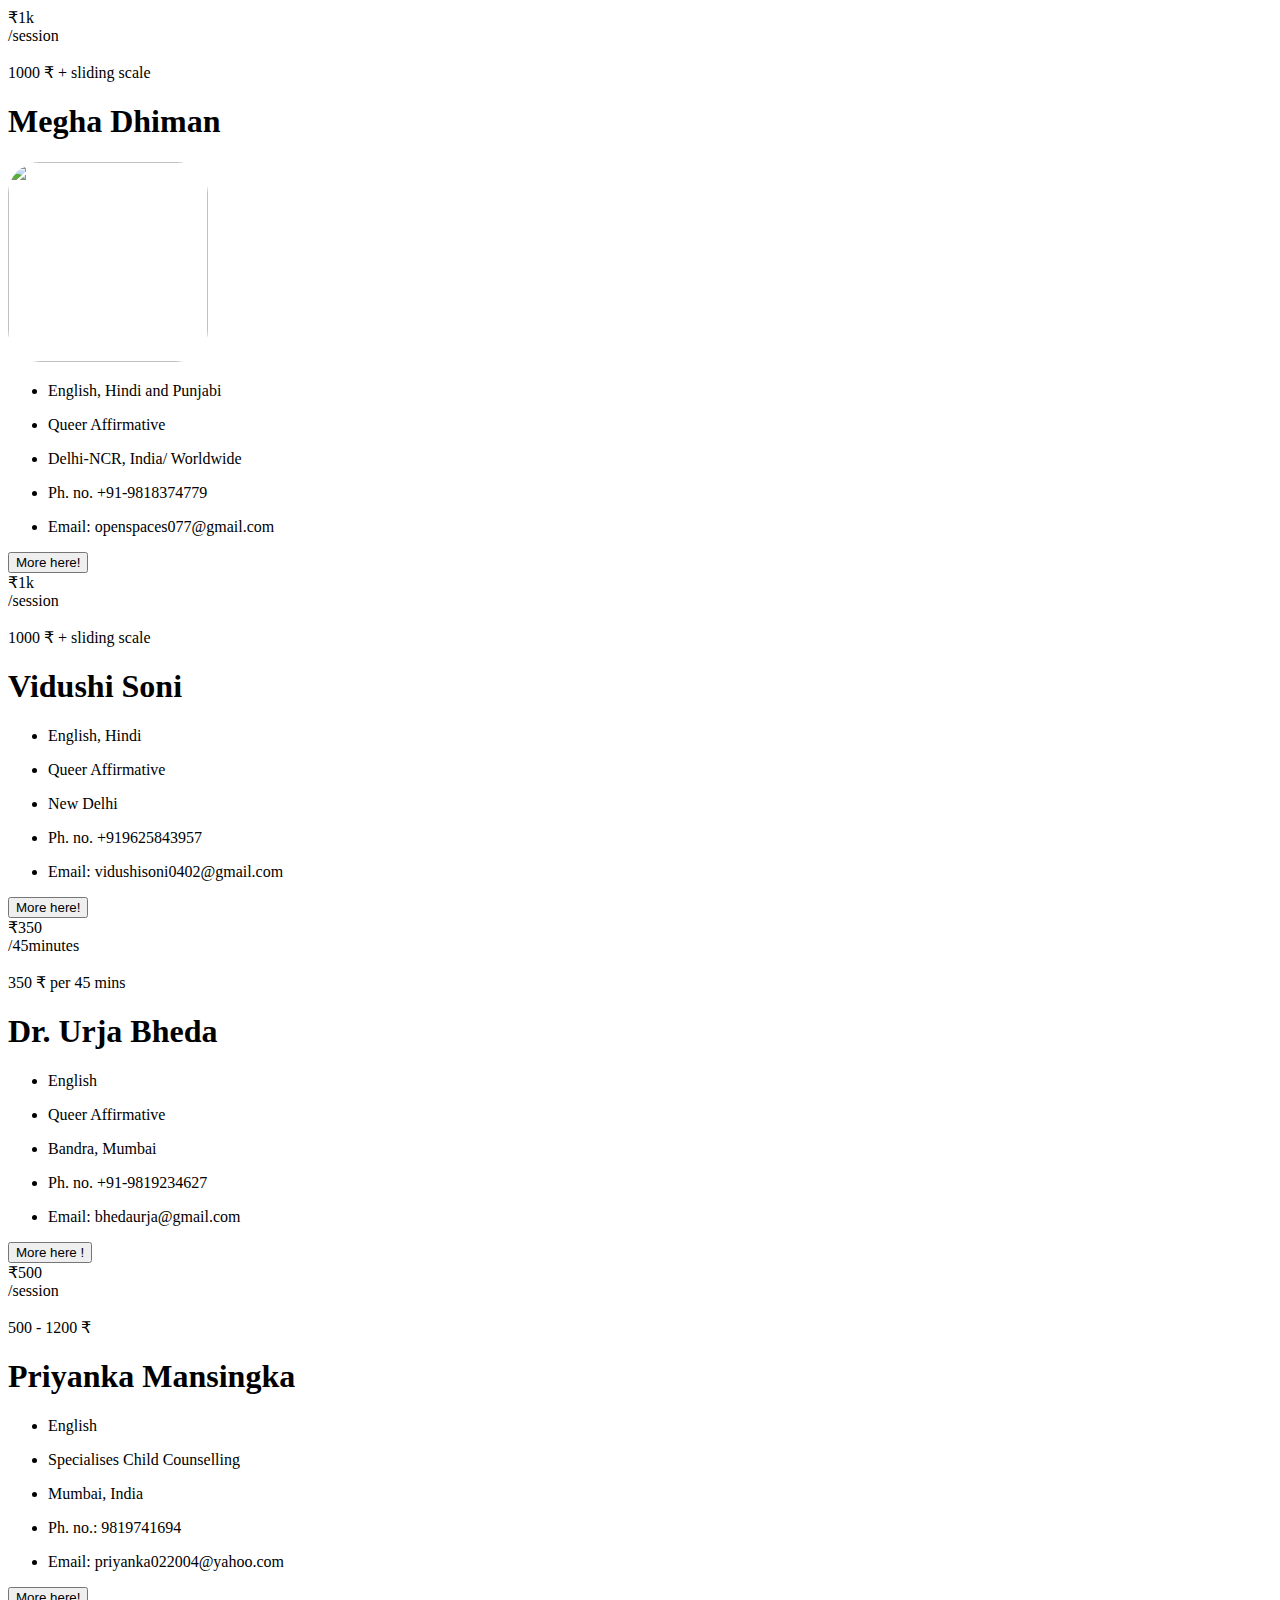
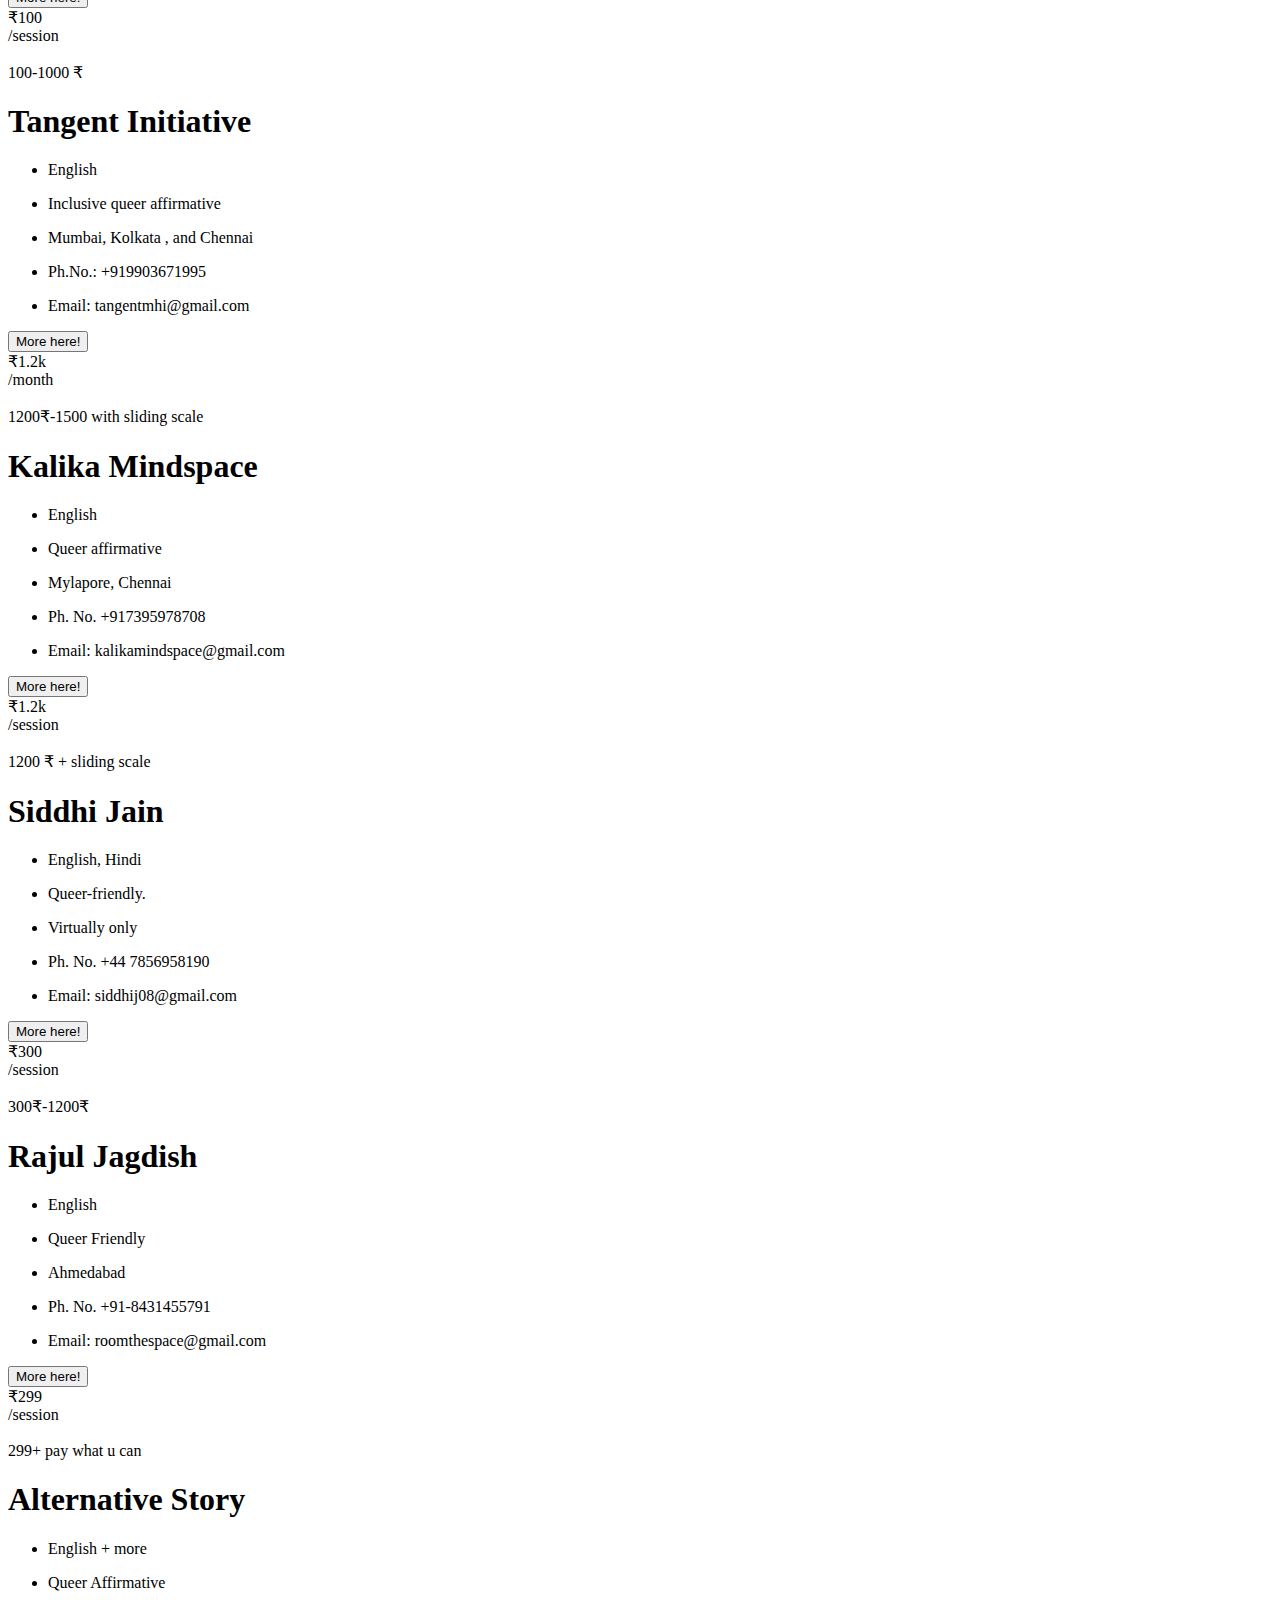
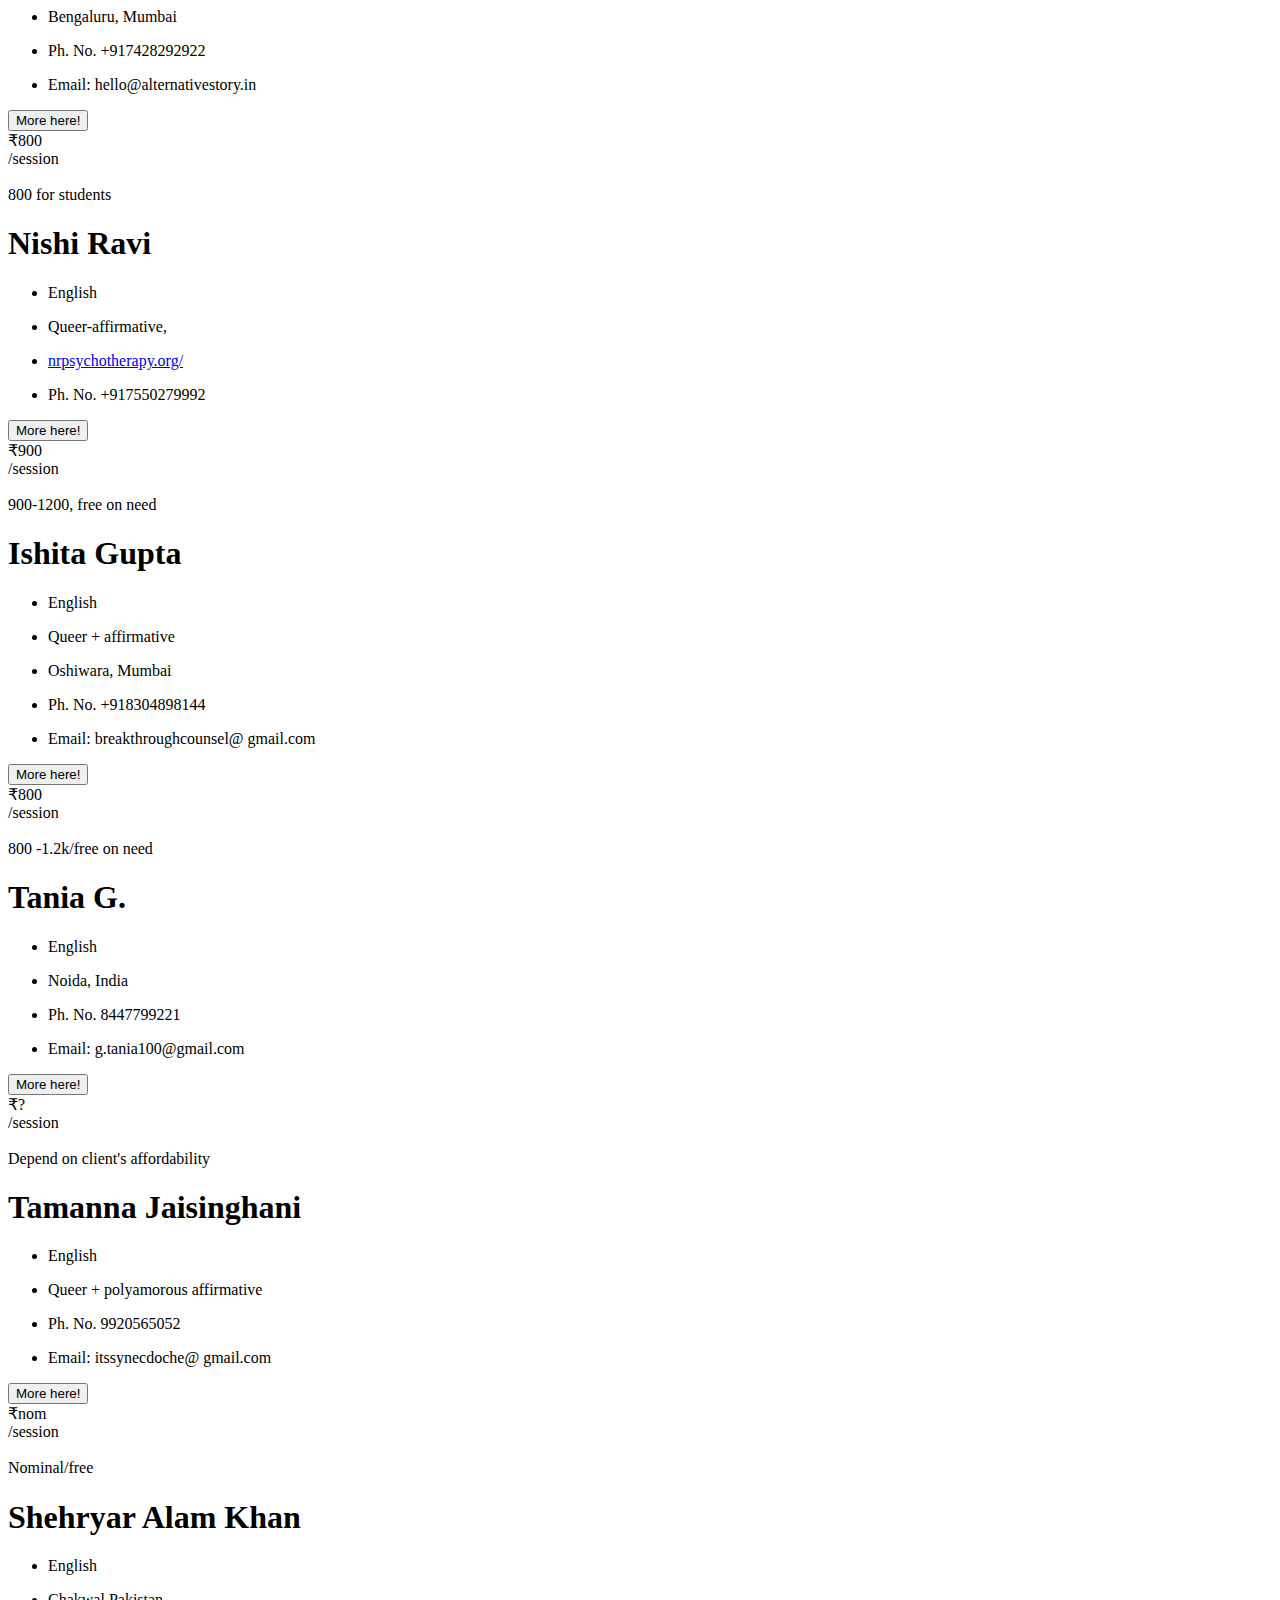
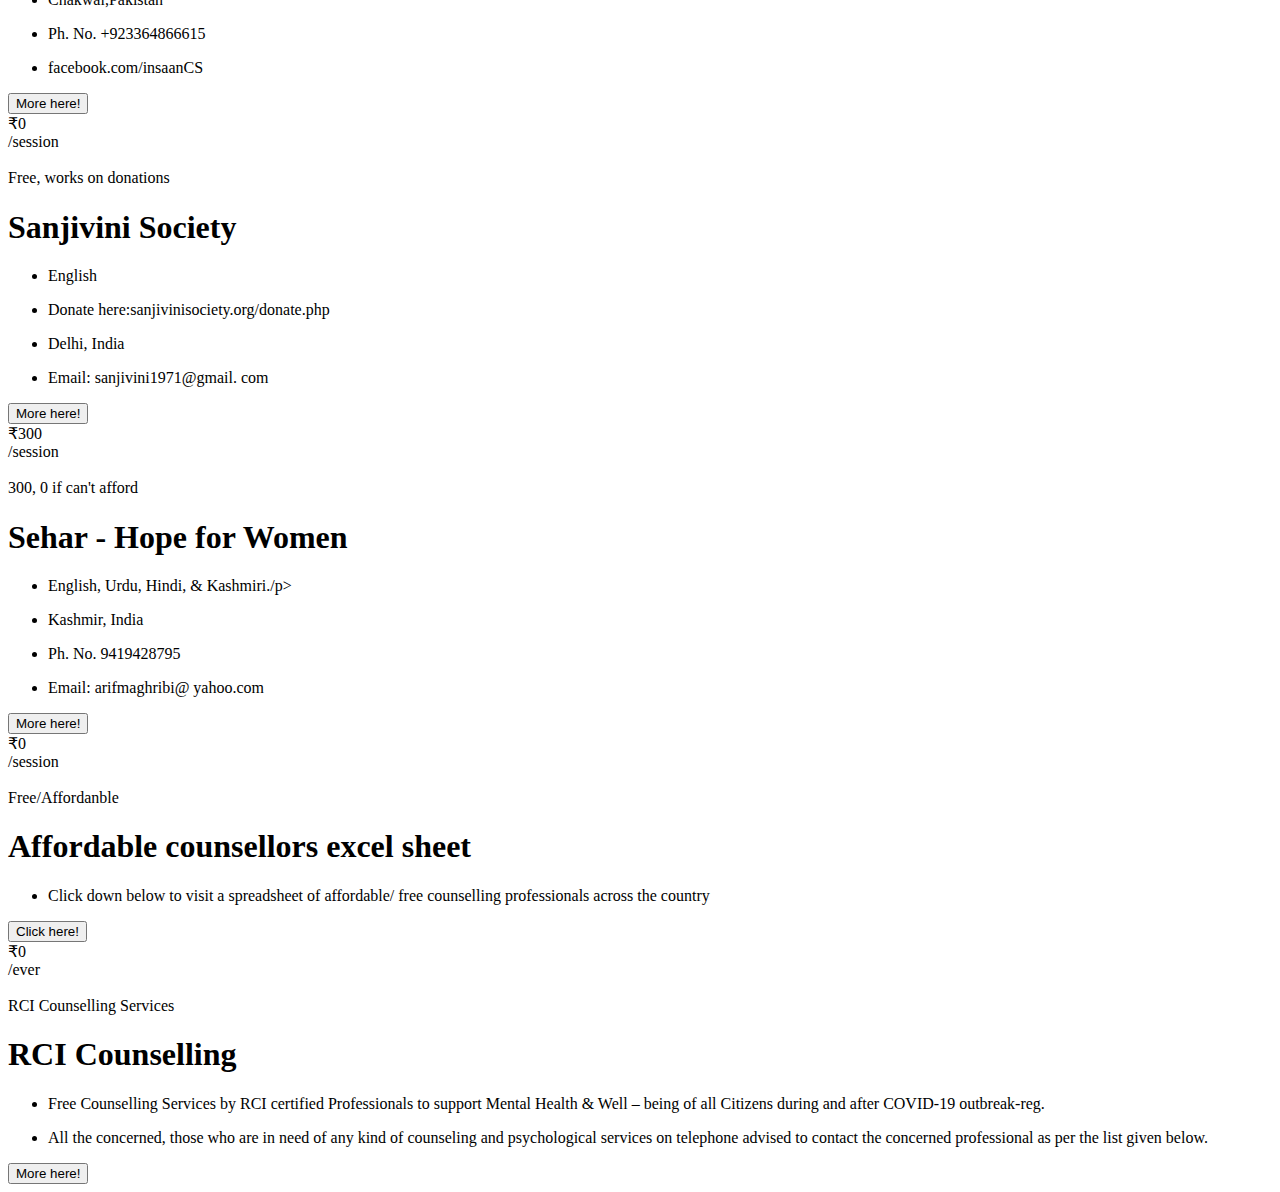
==== index.html @ 676127df "Update index.html" ====
<!DOCTYPE html>
    <html lang="en">
    <head>
        <meta charset="UTF-8">
        <meta name="viewport" content="width=device-width, initial-scale=1.0">
        <link rel="shortcut icon" href="assets/theraprize.png" type="image/png">
        <!--==================== UNICONS ====================-->
        <link rel="stylesheet" href="https://unicons.iconscout.com/release/v3.0.6/css/line.css">
        <!--==================== CSS ====================-->
        <link rel="stylesheet" href="assets/css/styles.css">
        
       
        
<!--         <link rel="stylesheet" href="assets/css/style2.css"> -->
        
        <title>Theraprize | Therapists </title>
    </head>
    <body>
        
        <section class="card container grid">
            <div class="card__container grid">
                <!--==================== CARD 1 ====================-->
  
                <article class="card__content grid">
                    <div class="card__pricing">
                        <div class="card__pricing-number">
                            <span class="card__pricing-symbol">₹</span>1k
                        </div>
                        <span class="card__pricing-month">/session</span>
                    </div>
    
                    <header class="card__header">
                        <div class="card__header-circle grid">
                            <img src="assets/img/free-coin.png" alt="" class="card__header-img">
                        </div>
                        
                        <span class="card__header-subtitle">1000 ₹ + sliding scale</span>
                        <h1 class="card__header-title">Megha Dhiman</h1>
                    </header>
                    
                    <img src="https://i.ibb.co/TcR4H5m/sleepingpotion.jpg" style="width:200px;height:200px; border-radius:2rem; ">
                    
                    <ul class="card__list grid">
                        <li class="card__list-item">
                            <i class="uil uil-check card__list-icon"></i>
                            <p class="card__list-description">English, Hindi and Punjabi</p>
                        </li>
                        <li class="card__list-item">
                            <i class="uil uil-check card__list-icon"></i>
                            <p class="card__list-description">Queer Affirmative</p>
                        </li>
                        <li class="card__list-item">
                            <i class="uil uil-check card__list-icon"></i>
                            <p class="card__list-description">Delhi-NCR, India/ Worldwide</p>
                        </li>
                        <li class="card__list-item">
                            <i class="uil uil-check card__list-icon"></i>
                            <p class="card__list-description">Ph. no. +91-9818374779</p>
                        </li>
                        <li class="card__list-item">
                            <i class="uil uil-check card__list-icon"></i>
                            <p class="card__list-description">Email: openspaces077@gmail.com</p>
                        </li>
                    </ul>
    
                    <button class="card__button">More here!</button>
                </article>
    
                <!--==================== CARD 2 ====================-->
                <article class="card__content grid">
                    <div class="card__pricing">
                        <div class="card__pricing-number">
                            <span class="card__pricing-symbol">₹</span>1k
                        </div>
                        <span class="card__pricing-month">/session</span>
                    </div>
    
                    <header class="card__header">
                        <div class="card__header-circle grid">
                            <img src="assets/img/pro-coin.png" alt="" class="card__header-img">
                        </div>
    
                        <span class="card__header-subtitle">1000 ₹ + sliding scale</span>
                        <h1 class="card__header-title">Vidushi Soni</h1>
                    </header>
                    
                    <ul class="card__list grid">
                        <li class="card__list-item">
                            <i class="uil uil-check card__list-icon"></i>
                            <p class="card__list-description">English, Hindi</p>
                        </li>
                        <li class="card__list-item">
                            <i class="uil uil-check card__list-icon"></i>
                            <p class="card__list-description">Queer Affirmative</p>
                        </li>
                        <li class="card__list-item">
                            <i class="uil uil-check card__list-icon"></i>
                            <p class="card__list-description">New Delhi</p>
                        </li>
                        <li class="card__list-item">
                            <i class="uil uil-check card__list-icon"></i>
                            <p class="card__list-description">Ph. no. +919625843957</p>
                        </li>
                        <li class="card__list-item">
                            <i class="uil uil-check card__list-icon"></i>
                            <p class="card__list-description">Email: vidushisoni0402@gmail.com</p>
                        </li>
                    </ul>
    
                    <button class="card__button">More here!</button>
                </article>
    
                <!--==================== CARD 3 ====================-->
                <article class="card__content grid">
                    <div class="card__pricing">
                        <div class="card__pricing-number">
                            <span class="card__pricing-symbol">₹</span>350
                        </div>
                        <span class="card__pricing-month">/45minutes</span>
                    </div>
    
                    <header class="card__header">
                        <div class="card__header-circle grid">
                            <img src="assets/img/enterprise-coin.png" alt="" class="card__header-img">
                        </div>
    
                        <span class="card__header-subtitle">350 ₹ per 45 mins</span>
                        <h1 class="card__header-title">Dr. Urja Bheda</h1>
                    </header>
                    
                    <ul class="card__list grid">
                        <li class="card__list-item">
                            <i class="uil uil-check card__list-icon"></i>
                            <p class="card__list-description">English</p>
                        </li>
                        <li class="card__list-item">
                            <i class="uil uil-check card__list-icon"></i>
                            <p class="card__list-description">Queer Affirmative</p>
                        </li> 
                        <li class="card__list-item">
                            <i class="uil uil-check card__list-icon"></i>
                            <p class="card__list-description">Bandra, Mumbai</p>
                        </li>
                        <li class="card__list-item">
                            <i class="uil uil-check card__list-icon"></i>
                            <p class="card__list-description">Ph. no. +91-9819234627</p>
                        </li>
                        <li class="card__list-item">
                            <i class="uil uil-check card__list-icon"></i>
                            <p class="card__list-description">Email: bhedaurja@gmail.com</p>
                        </li>
                    </ul>
                         <button class="card__button">More here !</button>
                </article>
<!--   =============================== card 4  ====================================-->
                  <article class="card__content grid">
                    <div class="card__pricing">
                        <div class="card__pricing-number">
                            <span class="card__pricing-symbol">₹</span>500
                        </div>
                        <span class="card__pricing-month">/session</span>
                    </div>
    
                    <header class="card__header">
                        <div class="card__header-circle grid">
                            <img src="assets/img/free-coin.png" alt="" class="card__header-img">
                        </div>
                        
                        <span class="card__header-subtitle">500 - 1200 ₹</span>
                        <h1 class="card__header-title">Priyanka Mansingka</h1>
                    </header>
                    
                    <ul class="card__list grid">
                        <li class="card__list-item">
                            <i class="uil uil-check card__list-icon"></i>
                            <p class="card__list-description">English</p>
                        </li>
                        <li class="card__list-item">
                            <i class="uil uil-check card__list-icon"></i>
                            <p class="card__list-description">Specialises Child Counselling</p>
                        </li>
                        <li class="card__list-item">
                            <i class="uil uil-check card__list-icon"></i>
                            <p class="card__list-description">Mumbai, India</p>
                        </li>
                        <li class="card__list-item">
                            <i class="uil uil-check card__list-icon"></i>
                            <p class="card__list-description">Ph. no.: 9819741694</p>
                        </li>
                         <li class="card__list-item">
                            <i class="uil uil-check card__list-icon"></i>
                            <p class="card__list-description">Email: priyanka022004@yahoo.com</p>
                        </li>
                    </ul>
         <button class="card__button">More here!</button>
                </article>
                      <!--   =============================== card 4  ====================================-->
                  <article class="card__content grid">
                    <div class="card__pricing">
                        <div class="card__pricing-number">
                            <span class="card__pricing-symbol">₹</span>100
                        </div>
                        <span class="card__pricing-month">/session</span>
                    </div>
    
                    <header class="card__header">
                        <div class="card__header-circle grid">
                            <img src="assets/img/free-coin.png" alt="" class="card__header-img">
                        </div>
                        
                        <span class="card__header-subtitle">100-1000 ₹</span>
                        <h1 class="card__header-title">Tangent Initiative</h1>
                    </header>
                    
                    <ul class="card__list grid">
                        <li class="card__list-item">
                            <i class="uil uil-check card__list-icon"></i>
                            <p class="card__list-description">English</p>
                        </li>
                        <li class="card__list-item">
                            <i class="uil uil-check card__list-icon"></i>
                            <p class="card__list-description">Inclusive queer affirmative</p>
                        </li>
                        <li class="card__list-item">
                            <i class="uil uil-check card__list-icon"></i>
                            <p class="card__list-description">Mumbai, Kolkata , and Chennai </p>
                        </li>
                        <li class="card__list-item">
                            <i class="uil uil-check card__list-icon"></i>
                            <p class="card__list-description">Ph.No.: +919903671995</p>
                        </li>
                        <li class="card__list-item">
                            <i class="uil uil-check card__list-icon"></i>
                            <p class="card__list-description">Email: tangentmhi@gmail.com </p>
                        </li>
                    </ul>
                           <button class="card__button">More here!</button>
                </article>
                      <!--   =============================== card 4  ====================================-->
                  <article class="card__content grid">
                    <div class="card__pricing">
                        <div class="card__pricing-number">
                            <span class="card__pricing-symbol">₹</span>1.2k
                        </div>
                        <span class="card__pricing-month">/month</span>
                    </div>
    
                    <header class="card__header">
                        <div class="card__header-circle grid">
                            <img src="assets/img/free-coin.png" alt="" class="card__header-img">
                        </div>
                        
                        <span class="card__header-subtitle">1200₹-1500 with sliding scale</span>
                        <h1 class="card__header-title">Kalika Mindspace</h1>
                    </header>
                    
                    <ul class="card__list grid">
                        <li class="card__list-item">
                            <i class="uil uil-check card__list-icon"></i>
                            <p class="card__list-description">English</p>
                        </li>
                        <li class="card__list-item">
                            <i class="uil uil-check card__list-icon"></i>
                            <p class="card__list-description">Queer affirmative </p>
                        </li>
                        <li class="card__list-item">
                            <i class="uil uil-check card__list-icon"></i>
                            <p class="card__list-description">Mylapore, Chennai</p>
                        </li>
                        <li class="card__list-item">
                            <i class="uil uil-check card__list-icon"></i>
                            <p class="card__list-description">Ph. No. +917395978708 </p>
                        </li>
                        <li class="card__list-item">
                            <i class="uil uil-check card__list-icon"></i>
                            <p class="card__list-description">Email: kalikamindspace@gmail.com</p>
                        </li>
                    </ul>
                    <button class="card__button">More here!</button>
                </article>
                <!--   =============================== card 4  ====================================-->
                  <article class="card__content grid">
                    <div class="card__pricing">
                        <div class="card__pricing-number">
                            <span class="card__pricing-symbol">₹</span>1.2k
                        </div>
                        <span class="card__pricing-month">/session</span>
                    </div>
    
                    <header class="card__header">
                        <div class="card__header-circle grid">
                            <img src="assets/img/free-coin.png" alt="" class="card__header-img">
                        </div>
                        
                        <span class="card__header-subtitle">1200 ₹ + sliding scale</span>
                        <h1 class="card__header-title">Siddhi Jain</h1>
                    </header>
                    
                    <ul class="card__list grid">
                        <li class="card__list-item">
                            <i class="uil uil-check card__list-icon"></i>
                            <p class="card__list-description">English, Hindi</p>
                        </li>
                        <li class="card__list-item">
                            <i class="uil uil-check card__list-icon"></i>
                            <p class="card__list-description">Queer-friendly.</p>
                        </li>
                        <li class="card__list-item">
                            <i class="uil uil-check card__list-icon"></i>
                            <p class="card__list-description">Virtually only</p>
                        </li>
                        <li class="card__list-item">
                            <i class="uil uil-check card__list-icon"></i>
                            <p class="card__list-description">Ph. No. +44 7856958190  </p>
                        </li>
                        <li class="card__list-item">
                            <i class="uil uil-check card__list-icon"></i>
                            <p class="card__list-description">Email: siddhij08@gmail.com</p>
                        </li>
                    </ul>
                    <button class="card__button">More here!</button>
                </article>
                <!--   =============================== card 4  ====================================-->
                  <article class="card__content grid">
                    <div class="card__pricing">
                        <div class="card__pricing-number">
                            <span class="card__pricing-symbol">₹</span>300
                        </div>
                        <span class="card__pricing-month">/session</span>
                    </div>
    
                    <header class="card__header">
                        <div class="card__header-circle grid">
                            <img src="assets/img/free-coin.png" alt="" class="card__header-img">
                        </div>
                        
                        <span class="card__header-subtitle">300₹-1200₹</span>
                        <h1 class="card__header-title">Rajul Jagdish</h1>
                    </header>
                    
                    <ul class="card__list grid">
                        <li class="card__list-item">
                            <i class="uil uil-check card__list-icon"></i>
                            <p class="card__list-description">English</p>
                        </li>
                        <li class="card__list-item">
                            <i class="uil uil-check card__list-icon"></i>
                            <p class="card__list-description">Queer Friendly</p>
                        </li>
                        <li class="card__list-item">
                            <i class="uil uil-check card__list-icon"></i>
                            <p class="card__list-description"> Ahmedabad</p>
                        </li>
                        <li class="card__list-item">
                            <i class="uil uil-check card__list-icon"></i>
                            <p class="card__list-description">Ph. No. +91-8431455791</p>
                        </li>
                        <li class="card__list-item">
                            <i class="uil uil-check card__list-icon"></i>
                            <p class="card__list-description">Email: roomthespace@gmail.com </p>
                        </li>
                    </ul>
                    <button class="card__button">More here!</button>
                </article>
                <!--   =============================== card 4  ====================================-->
                  <article class="card__content grid">
                    <div class="card__pricing">
                        <div class="card__pricing-number">
                            <span class="card__pricing-symbol">₹</span>299
                        </div>
                        <span class="card__pricing-month">/session</span>
                    </div>
    
                    <header class="card__header">
                        <div class="card__header-circle grid">
                            <img src="assets/img/free-coin.png" alt="" class="card__header-img">
                        </div>
                        
                        <span class="card__header-subtitle">299+ pay what u can</span>
                        <h1 class="card__header-title">Alternative Story</h1>
                    </header>
                    
                    <ul class="card__list grid">
                        <li class="card__list-item">
                            <i class="uil uil-check card__list-icon"></i>
                            <p class="card__list-description">English + more</p>
                        </li>
                        <li class="card__list-item">
                            <i class="uil uil-check card__list-icon"></i>
                            <p class="card__list-description">Queer Affirmative</p>
                        </li>
                         <li class="card__list-item">
                            <i class="uil uil-check card__list-icon"></i>
                            <p class="card__list-description">Bengaluru, Mumbai</p>
                        </li>
                        <li class="card__list-item">
                            <i class="uil uil-check card__list-icon"></i>
                            <p class="card__list-description">Ph. No. +917428292922</p>
                        </li>
                        <li class="card__list-item">
                            <i class="uil uil-check card__list-icon"></i>
                            <p class="card__list-description">Email: hello@alternativestory.in</p>
                        </li>
                    </ul>
                    <button class="card__button">More here!</button>
                </article>
                <!--   =============================== card 4  ====================================-->
                  <article class="card__content grid">
                    <div class="card__pricing">
                        <div class="card__pricing-number">
                            <span class="card__pricing-symbol">₹</span>800
                        </div>
                        <span class="card__pricing-month">/session</span>
                    </div>
    
                    <header class="card__header">
                        <div class="card__header-circle grid">
                            <img src="assets/img/free-coin.png" alt="" class="card__header-img">
                        </div>
                        
                        <span class="card__header-subtitle">800 for students</span>
                        <h1 class="card__header-title">Nishi Ravi</h1>
                    </header>
                    
                    <ul class="card__list grid">
                        <li class="card__list-item">
                            <i class="uil uil-check card__list-icon"></i>
                            <p class="card__list-description">English</p>
                        </li>
                          <li class="card__list-item">
                            <i class="uil uil-check card__list-icon"></i>
                            <p class="card__list-description">Queer-affirmative, </p>
                        </li>
                        <li class="card__list-item">
                            <i class="uil uil-check card__list-icon"></i>
                            <p class="card__list-description"><a href="https://www.nrpsychotherapy.org/">nrpsychotherapy.org/</a></p>
                        </li>
                        <li class="card__list-item">
                            <i class="uil uil-check card__list-icon"></i>
                            <p class="card__list-description">Ph. No. +917550279992</p>
                        </li>
                    </ul>
                    <button class="card__button">More here!</button>
                </article>
                <!--   =============================== card 11  ====================================-->
                  <article class="card__content grid">
                    <div class="card__pricing">
                        <div class="card__pricing-number">
                            <span class="card__pricing-symbol">₹</span>900
                        </div>
                        <span class="card__pricing-month">/session</span>
                    </div>
    
                    <header class="card__header">
                        <div class="card__header-circle grid">
                            <img src="assets/img/free-coin.png" alt="" class="card__header-img">
                        </div>
                        
                        <span class="card__header-subtitle">900-1200, free on need</span>
                        <h1 class="card__header-title">Ishita Gupta</h1>
                    </header>
                    
                    <ul class="card__list grid">
                        <li class="card__list-item">
                            <i class="uil uil-check card__list-icon"></i>
                            <p class="card__list-description">English</p>
                        </li>
                        <li class="card__list-item">
                            <i class="uil uil-check card__list-icon"></i>
                            <p class="card__list-description">Queer + affirmative</p>
                        </li>
                        <li class="card__list-item">
                            <i class="uil uil-check card__list-icon"></i>
                            <p class="card__list-description">Oshiwara, Mumbai</p>
                        </li>
                         <li class="card__list-item">
                            <i class="uil uil-check card__list-icon"></i>
                            <p class="card__list-description">Ph. No. +918304898144</p>
                        </li>
                        <li class="card__list-item">
                            <i class="uil uil-check card__list-icon"></i>
                            <p class="card__list-description">Email: breakthroughcounsel@ gmail.com</p>
                        </li>
                    </ul>
                    <button class="card__button">More here!</button>
                </article>
                <!--   =============================== card 12  ====================================-->
                  <article class="card__content grid">
                    <div class="card__pricing">
                        <div class="card__pricing-number">
                            <span class="card__pricing-symbol">₹</span>800
                        </div>
                        <span class="card__pricing-month">/session</span>
                    </div>
    
                    <header class="card__header">
                        <div class="card__header-circle grid">
                            <img src="assets/img/free-coin.png" alt="" class="card__header-img">
                        </div>
                        
                        <span class="card__header-subtitle">800 -1.2k/free on need</span>
                        <h1 class="card__header-title">Tania G.</h1>
                    </header>
                    
                    <ul class="card__list grid">
                        <li class="card__list-item">
                            <i class="uil uil-check card__list-icon"></i>
                            <p class="card__list-description">English</p>
                        </li>
                        <li class="card__list-item">
                            <i class="uil uil-check card__list-icon"></i>
                            <p class="card__list-description">Noida, India</p>
                        </li>
                        <li class="card__list-item">
                            <i class="uil uil-check card__list-icon"></i>
                            <p class="card__list-description">Ph. No. 8447799221</p>
                        </li>
                        <li class="card__list-item">
                            <i class="uil uil-check card__list-icon"></i>
                            <p class="card__list-description">Email: g.tania100@gmail.com</p>
                        </li>
                    </ul>
                    <button class="card__button">More here!</button>
                </article>
                <!--   =============================== card 13  ====================================-->
                  <article class="card__content grid">
                    <div class="card__pricing">
                        <div class="card__pricing-number">
                            <span class="card__pricing-symbol">₹</span>?
                        </div>
                        <span class="card__pricing-month">/session</span>
                    </div>
    
                    <header class="card__header">
                        <div class="card__header-circle grid">
                            <img src="assets/img/free-coin.png" alt="" class="card__header-img">
                        </div>
                        
                        <span class="card__header-subtitle">Depend on client's affordability</span>
                        <h1 class="card__header-title">Tamanna Jaisinghani</h1>
                    </header>
                    
                    <ul class="card__list grid">
                        <li class="card__list-item">
                            <i class="uil uil-check card__list-icon"></i>
                            <p class="card__list-description">English</p>
                        </li>
                        <li class="card__list-item">
                            <i class="uil uil-check card__list-icon"></i>
                            <p class="card__list-description">Queer + polyamorous affirmative</p>
                        </li>
                        <li class="card__list-item">
                            <i class="uil uil-check card__list-icon"></i>
                            <p class="card__list-description">Ph. No. 9920565052</p>
                        </li>
                        <li class="card__list-item">
                            <i class="uil uil-check card__list-icon"></i>
                            <p class="card__list-description">Email: itssynecdoche@ gmail.com</p>
                        </li>
                    </ul>
                    <button class="card__button">More here!</button>
                </article>
                <!--   =============================== card 14  ====================================-->
                  <article class="card__content grid">
                    <div class="card__pricing">
                        <div class="card__pricing-number">
                            <span class="card__pricing-symbol">₹</span>nom
                        </div>
                        <span class="card__pricing-month">/session</span>
                    </div>
    
                    <header class="card__header">
                        <div class="card__header-circle grid">
                            <img src="assets/img/free-coin.png" alt="" class="card__header-img">
                        </div>
                        
                        <span class="card__header-subtitle">Nominal/free</span>
                        <h1 class="card__header-title">Shehryar Alam Khan</h1>
                    </header>
                    
                    <ul class="card__list grid">
                        <li class="card__list-item">
                            <i class="uil uil-check card__list-icon"></i>
                            <p class="card__list-description">English</p>
                        </li>
                        <li class="card__list-item">
                            <i class="uil uil-check card__list-icon"></i>
                            <p class="card__list-description">Chakwal,Pakistan</p>
                        </li>
                        <li class="card__list-item">
                            <i class="uil uil-check card__list-icon"></i>
                            <p class="card__list-description">Ph. No. +923364866615</p>
                        </li>
                        <li class="card__list-item">
                            <i class="uil uil-check card__list-icon"></i>
                            <p class="card__list-description">facebook.com/insaanCS</p>
                        </li>
                    </ul>
                    <button class="card__button">More here!</button>
                </article>
                <!--   =============================== card 15  ====================================-->
                  <article class="card__content grid">
                    <div class="card__pricing">
                        <div class="card__pricing-number">
                            <span class="card__pricing-symbol">₹</span>0
                        </div>
                        <span class="card__pricing-month">/session</span>
                    </div>
    
                    <header class="card__header">
                        <div class="card__header-circle grid">
                            <img src="assets/img/free-coin.png" alt="" class="card__header-img">
                        </div>
                        
                        <span class="card__header-subtitle">Free, works on donations</span>
                        <h1 class="card__header-title">Sanjivini Society</h1>
                    </header>
                    
                    <ul class="card__list grid">
                        <li class="card__list-item">
                            <i class="uil uil-check card__list-icon"></i>
                            <p class="card__list-description">English</p>
                        </li>
                        <li class="card__list-item">
                            <i class="uil uil-check card__list-icon"></i>
                            <p class="card__list-description">Donate here:sanjivinisociety.org/donate.php</p>
                        </li>
                        <li class="card__list-item">
                            <i class="uil uil-check card__list-icon"></i>
                            <p class="card__list-description">Delhi, India</p>
                        </li>
                        <li class="card__list-item">
                            <i class="uil uil-check card__list-icon"></i>
                            <p class="card__list-description">Email: sanjivini1971@gmail. com</p>
                        </li>
                    </ul>
                    <button class="card__button">More here!</button>
                </article>
                <!--   =============================== card 16  ====================================-->
                  <article class="card__content grid">
                    <div class="card__pricing">
                        <div class="card__pricing-number">
                            <span class="card__pricing-symbol">₹</span>300
                        </div>
                        <span class="card__pricing-month">/session</span>
                    </div>
    
                    <header class="card__header">
                        <div class="card__header-circle grid">
                            <img src="assets/img/free-coin.png" alt="" class="card__header-img">
                        </div>
                        
                        <span class="card__header-subtitle">300, 0 if can't afford</span>
                        <h1 class="card__header-title">Sehar - Hope for Women</h1>
                    </header>
                    
                    <ul class="card__list grid">
                        <li class="card__list-item">
                            <i class="uil uil-check card__list-icon"></i>
                            <p class="card__list-description">English, Urdu, Hindi, & Kashmiri./p>
                        </li>
                        <li class="card__list-item">
                            <i class="uil uil-check card__list-icon"></i>
                            <p class="card__list-description">Kashmir, India</p>
                        </li>
                        <li class="card__list-item">
                            <i class="uil uil-check card__list-icon"></i>
                            <p class="card__list-description">Ph. No. 9419428795</p>
                        </li>
                        <li class="card__list-item">
                            <i class="uil uil-check card__list-icon"></i>
                            <p class="card__list-description">Email: arifmaghribi@ yahoo.com</p>
                        </li>
                    </ul>
                    <button class="card__button">More here!</button>
                </article>
                <!--   =============================== card 17  ====================================-->
                  <article class="card__content grid">
                    <div class="card__pricing">
                        <div class="card__pricing-number">
                            <span class="card__pricing-symbol">₹</span>0
                        </div>
                        <span class="card__pricing-month">/session</span>
                    </div>
    
                    <header class="card__header">
                        <div class="card__header-circle grid">
                            <img src="assets/img/free-coin.png" alt="" class="card__header-img">
                        </div>
                        
                        <span class="card__header-subtitle">Free/Affordanble</span>
                        <h1 class="card__header-title">Affordable counsellors excel sheet</h1>
                    </header>
                    
                   <ul class="card__list grid">
                        <li class="card__list-item">
                            <i class="uil uil-check card__list-icon"></i>
                            <p class="card__list-description">Click down below to visit a spreadsheet of affordable/ 
                                free counselling professionals across the country</p>
                        </li>
                      <!--    <li class="card__list-item">
                            <i class="uil uil-check card__list-icon"></i>
                            <p class="card__list-description">10 downloads por day</p>
                        </li>
                        <li class="card__list-item">
                            <i class="uil uil-check card__list-icon"></i>
                            <p class="card__list-description">Daily content updates</p>
                        </li>
                        <li class="card__list-item">
                            <i class="uil uil-check card__list-icon"></i>
                            <p class="card__list-description">Fully editable files</p>
                        </li> -->
                    </ul> 
                    <button class="card__button" onclick="window.location.href="https://docs.google.com/spreadsheets/d/1SVvJbbgKPBIspDfloPn0J5zu58RBO5Iq1vWQiaU6QQs/edit#gid=0">Click here!</button>
                </article>
                <!--   =============================== card 18  ====================================-->
<!--                   <article class="card__content grid">
                    <div class="card__pricing">
                        <div class="card__pricing-number">
                            <span class="card__pricing-symbol">₹</span>0
                        </div>
                        <span class="card__pricing-month">/session</span>
                    </div>
    
                    <header class="card__header">
                        <div class="card__header-circle grid">
                            <img src="assets/img/free-coin.png" alt="" class="card__header-img">
                        </div>
                        
                        <span class="card__header-subtitle">Free plan</span>
                        <h1 class="card__header-title">Basic</h1>
                    </header>
                    
                    <ul class="card__list grid">
                        <li class="card__list-item">
                            <i class="uil uil-check card__list-icon"></i>
                            <p class="card__list-description">3 user request</p>
                        </li>
                        <li class="card__list-item">
                            <i class="uil uil-check card__list-icon"></i>
                            <p class="card__list-description">10 downloads por day</p>
                        </li>
                        <li class="card__list-item">
                            <i class="uil uil-check card__list-icon"></i>
                            <p class="card__list-description">Daily content updates</p>
                        </li>
                        <li class="card__list-item">
                            <i class="uil uil-check card__list-icon"></i>
                            <p class="card__list-description">Fully editable files</p>
                        </li>
                    </ul>
                    <button class="card__button">More here!</button>
                </article> -->
                <!--   =============================== card 19  ====================================-->
<!--                   <article class="card__content grid">
                    <div class="card__pricing">
                        <div class="card__pricing-number">
                            <span class="card__pricing-symbol">₹</span>0
                        </div>
                        <span class="card__pricing-month">/session</span>
                    </div>
    
                    <header class="card__header">
                        <div class="card__header-circle grid">
                            <img src="assets/img/free-coin.png" alt="" class="card__header-img">
                        </div>
                        
                        <span class="card__header-subtitle">Free plan</span>
                        <h1 class="card__header-title">Basic</h1>
                    </header>
                    
                    <ul class="card__list grid">
                        <li class="card__list-item">
                            <i class="uil uil-check card__list-icon"></i>
                            <p class="card__list-description">3 user request</p>
                        </li>
                        <li class="card__list-item">
                            <i class="uil uil-check card__list-icon"></i>
                            <p class="card__list-description">10 downloads por day</p>
                        </li>
                        <li class="card__list-item">
                            <i class="uil uil-check card__list-icon"></i>
                            <p class="card__list-description">Daily content updates</p>
                        </li>
                        <li class="card__list-item">
                            <i class="uil uil-check card__list-icon"></i>
                            <p class="card__list-description">Fully editable files</p>
                        </li>
                    </ul>
                    <button class="card__button">More here!</button>
                </article> -->
                <!--   =============================== card 21  ====================================-->
<!--                   <article class="card__content grid">
                    <div class="card__pricing">
                        <div class="card__pricing-number">
                            <span class="card__pricing-symbol">₹</span>0
                        </div>
                        <span class="card__pricing-month">/session</span>
                    </div>
    
                    <header class="card__header">
                        <div class="card__header-circle grid">
                            <img src="assets/img/free-coin.png" alt="" class="card__header-img">
                        </div>
                        
                        <span class="card__header-subtitle">Free plan</span>
                        <h1 class="card__header-title">Basic</h1>
                    </header>
                    
                    <ul class="card__list grid">
                        <li class="card__list-item">
                            <i class="uil uil-check card__list-icon"></i>
                            <p class="card__list-description">3 user request</p>
                        </li>
                        <li class="card__list-item">
                            <i class="uil uil-check card__list-icon"></i>
                            <p class="card__list-description">10 downloads por day</p>
                        </li>
                        <li class="card__list-item">
                            <i class="uil uil-check card__list-icon"></i>
                            <p class="card__list-description">Daily content updates</p>
                        </li>
                        <li class="card__list-item">
                            <i class="uil uil-check card__list-icon"></i>
                            <p class="card__list-description">Fully editable files</p>
                        </li>
                    </ul>
                    <button class="card__button">More here!</button>
                </article> -->
                <!--   =============================== card 21  ====================================-->
                  <article class="card__content grid">
                    <div class="card__pricing">
                        <div class="card__pricing-number">
                            <span class="card__pricing-symbol">₹</span>0
                        </div>
                        <span class="card__pricing-month">/ever</span>
                    </div>
    
                    <header class="card__header">
                        <div class="card__header-circle grid">
                            <img src="assets/img/free-coin.png" alt="" class="card__header-img">
                        </div>
                        
                        <span class="card__header-subtitle">RCI Counselling Services</span>
                        <h1 class="card__header-title">RCI Counselling</h1>
                    </header>
                    
                    <ul class="card__list grid">
                        <li class="card__list-item">
                            <i class="uil uil-check card__list-icon"></i>
                            <p class="card__list-description">Free Counselling Services by RCI certified Professionals 
                                to support Mental Health & Well –
                               being of all Citizens during and after COVID-19 outbreak-reg. </p>
                        </li>
                        <li class="card__list-item">
                            <i class="uil uil-check card__list-icon"></i>
                            <p class="card__list-description">All the concerned, those who are in need of any kind of counseling and psychological
                               services on telephone advised to contact the concerned professional as per the list given
                               below. </p>
                        </li>
                       <!--  <li class="card__list-item">
                            <i class="uil uil-check card__list-icon"></i>
                            <p class="card__list-description">Daily content updates</p>
                        </li>
                        <li class="card__list-item">
                            <i class="uil uil-check card__list-icon"></i>
                            <p class="card__list-description">Fully editable files</p>
                        </li> -->
                    </ul> 
                    <button class="card__button" href="http://www.rehabcouncil.nic.in/writereaddata/PSYCounsellor-list.pdf">More here!</button>
                </article>
                
                
            </div>
        </section>
        
<!--          <footer class="footer">
  	 <div class="container">
  	 	<div class="row">
  	 		<div class="footer-col">
  	 			<h4>Theraprize</h4>
  	 			<ul>
  	 				<li><a href="about.html">members</a></li>
  	 				<li><a href="list.html">browse therapists</a></li>
  	 				<li><a href="#">volunteer</a></li>
  	 				<li><a href="#">be added on the list</a></li>
  	 			</ul>
  	 		</div>
  	 		<div class="footer-col">
  	 			<h4>get help</h4>
  	 			<ul>
  	 				<li><a href="index.html">Home</a></li>
  	 				<li><a href="resources.html">Resources</a></li>
  	 				<li><a href="https://anoushka.live/">Anoushka's website</a></li>
  	 				<li><a href="#">Email us</a></li>
 				<li><a href="#">payment options</a></li> 
  	 			</ul>
  	 		</div>
  	 		<div class="footer-col">
  	 			<h4>Other</h4>
  	 			<ul>
  	 				<li><a href="#">Vent box</a></li>
  	 				<li><a href="#">Suggestions</a></li>
  	 				<li><a href="#">Donate</a></li>
  	 				<li><a href="#">Terms</a></li>
  	 			</ul>
  	 		</div>
  	 		<div class="footer-col">
  	 			<h4>follow us</h4>
  	 			<div class="social-links">
  	 				<a href="#"><i class="fab fa-facebook-f"></i></a>
  	 				<a href="#"><i class="fab fa-twitter"></i></a>
  	 				<a href="#"><i class="fab fa-instagram"></i></a>
  	 				<a href="#"><i class="fab fa-linkedin-in"></i></a>
  	 			</div>
  	 		</div>
  	 	</div>
  	 </div>
  </footer> -->
    
 
    </body>
</html>
---- assets/css/style2.css ----
@import url('https://fonts.googleapis.com/css?family=Poppins:400,500,600,700&display=swap');
*{
  margin: 0;
  padding: 0;
  box-sizing: border-box;
  font-family: 'Poppins', sans-serif;
}
.wrapper{
  height: 100%;
  width: 300px;
  position: relative;
}
.wrapper .menu-btn{
  position: absolute;
  left: 20px;
  top: 10px;
  background: #4a4a4a;
  color: #fff;
  height: 45px;
  width: 45px;
  z-index: 9999;
  border: 1px solid #333;
  border-radius: 5px;
  cursor: pointer;
  display: flex;
  align-items: center;
  justify-content: center;
  transition: all 0.3s ease;
}
#btn:checked ~ .menu-btn{
  left: 247px;
}
.wrapper .menu-btn i{
  position: absolute;
  transform: ;
  font-size: 23px;
  transition: all 0.3s ease;
}
.wrapper .menu-btn i.fa-times{
  opacity: 0;
}
#btn:checked ~ .menu-btn i.fa-times{
  opacity: 1;
  transform: rotate(-180deg);
}
#btn:checked ~ .menu-btn i.fa-bars{
  opacity: 0;
  transform: rotate(180deg);
}
#sidebar{
  position: fixed;
  background: #404040;
  height: 100%;
  width: 270px;
  overflow: hidden;
  left: -270px;
  transition: all 0.3s ease;
}
#btn:checked ~ #sidebar{
  left: 0;
}
#sidebar .title{
  line-height: 65px;
  text-align: center;
  background: #333;
  font-size: 25px;
  font-weight: 600;
  color: #f2f2f2;
  border-bottom: 1px solid #222;
}
#sidebar .list-items{
  position: relative;
  background: #404040;
  width: 100%;
  height: 100%;
  list-style: none;
}
#sidebar .list-items li{
  padding-left: 40px;
  line-height: 50px;
  border-top: 1px solid rgba(255,255,255,0.1);
  border-bottom: 1px solid #333;
  transition: all 0.3s ease;
}
#sidebar .list-items li:hover{
  border-top: 1px solid transparent;
  border-bottom: 1px solid transparent;
  box-shadow: 0 0px 10px 3px #222;
}
#sidebar .list-items li:first-child{
  border-top: none;
}
#sidebar .list-items li a{
  color: #f2f2f2;
  text-decoration: none;
  font-size: 18px;
  font-weight: 500;
  height: 100%;
  width: 100%;
  display: block;
}
#sidebar .list-items li a i{
  margin-right: 20px;
}
#sidebar .list-items .icons{
  width: 100%;
  height: 40px;
  text-align: center;
  position: absolute;
  bottom: 100px;
  line-height: 40px;
  display: flex;
  align-items: center;
  justify-content: center;
}
#sidebar .list-items .icons a{
  height: 100%;
  width: 40px;
  display: block;
  margin: 0 5px;
  font-size: 18px;
  color: #f2f2f2;
  background: #4a4a4a;
  border-radius: 5px;
  border: 1px solid #383838;
  transition: all 0.3s ease;
}
#sidebar .list-items .icons a:hover{
  background: #404040;
}
.list-items .icons a:first-child{
  margin-left: 0px;
}
.content{
  position: absolute;
  top: 50%;
  left: 50%;
  transform: translate(-50%,-50%);
  color: #202020;
  z-index: -1;
  width: 100%;
  text-align: center;
}
.content .header{
  font-size: 45px;
  font-weight: 700;
}
.content p{
  font-size: 40px;
  font-weight: 700;
}
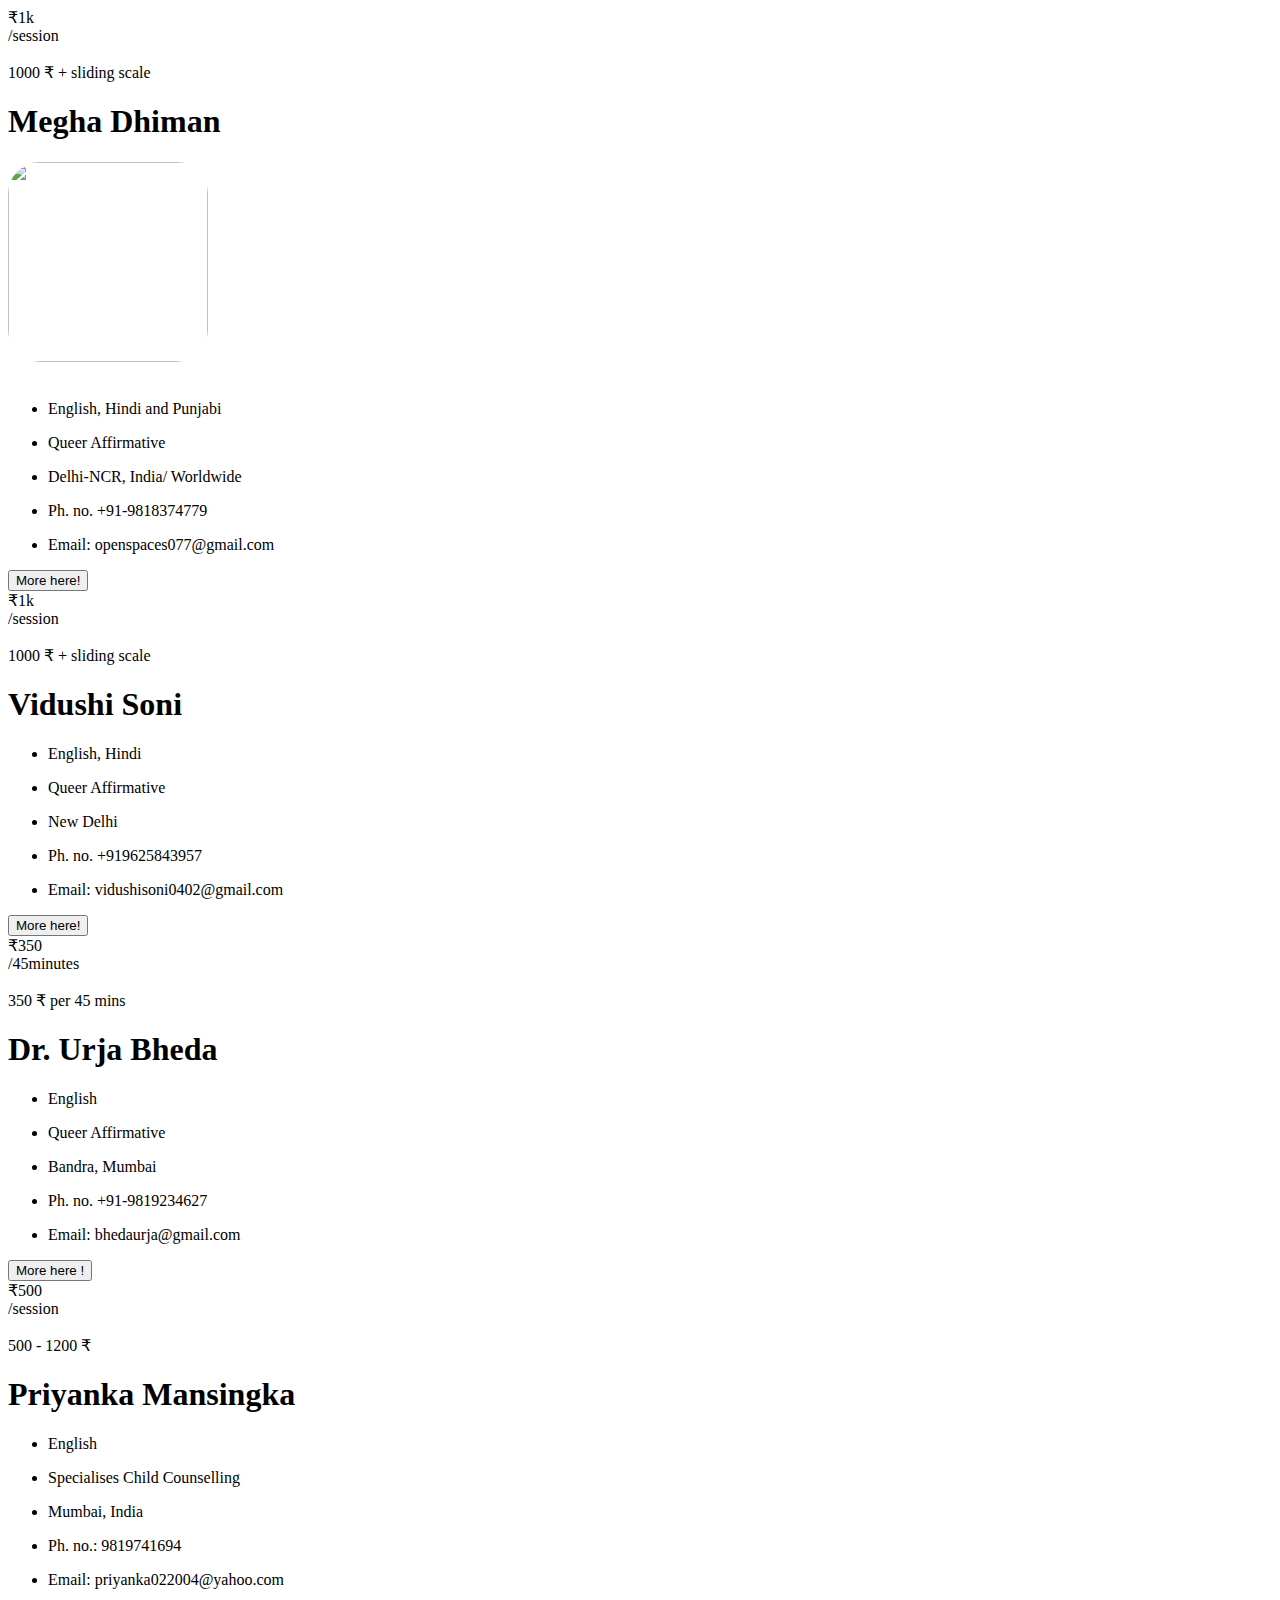
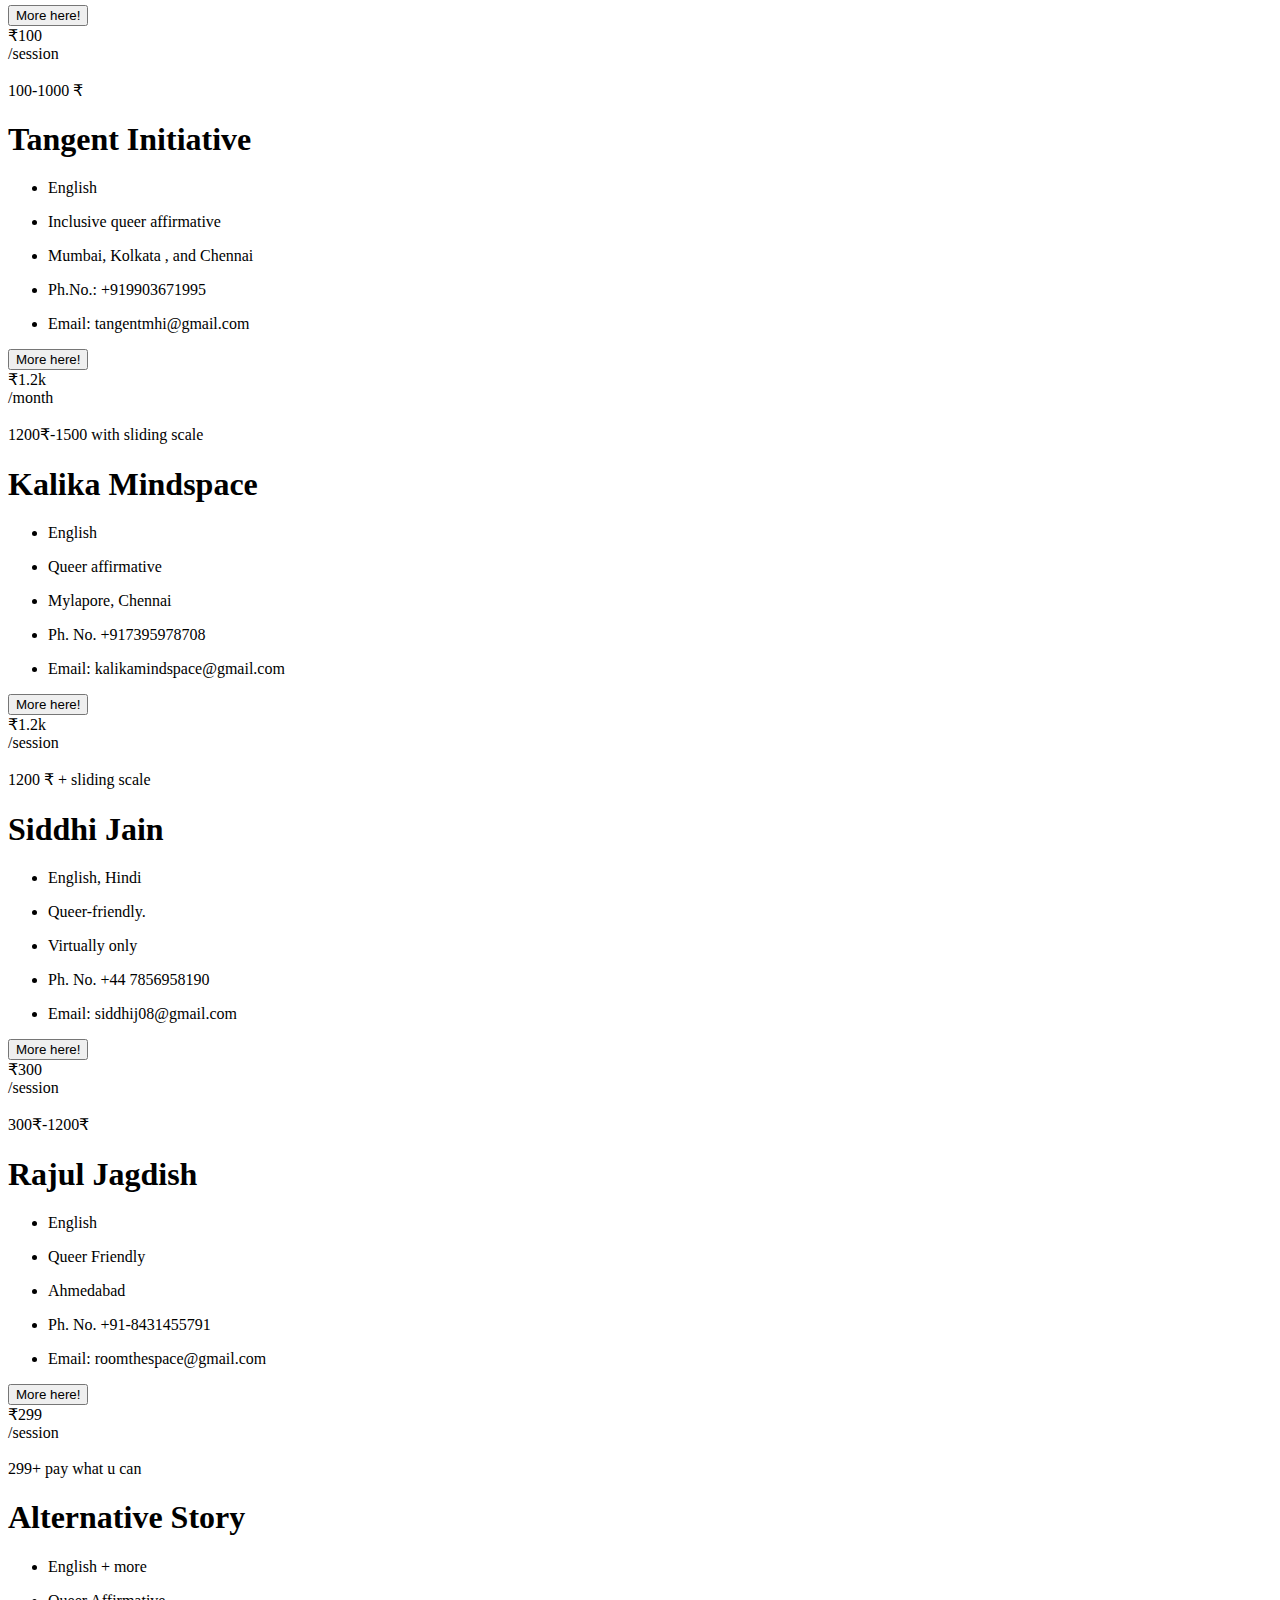
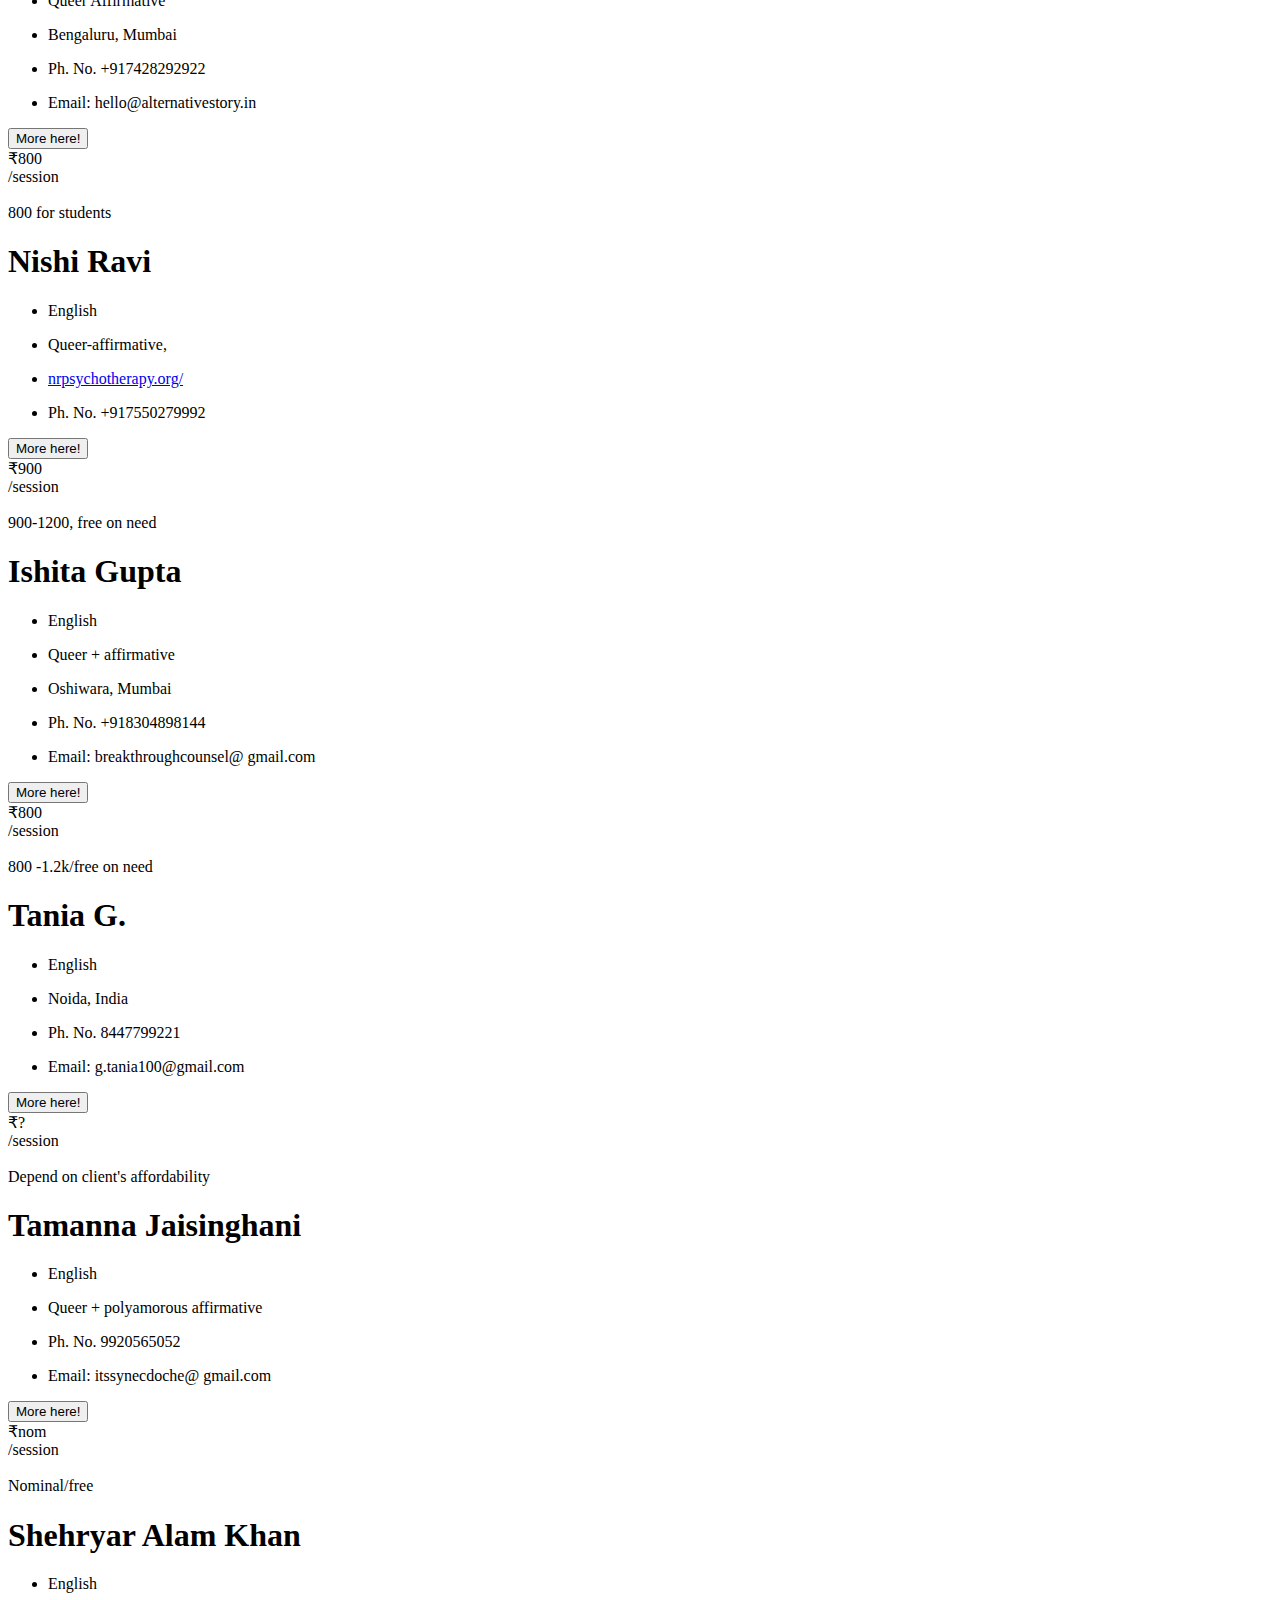
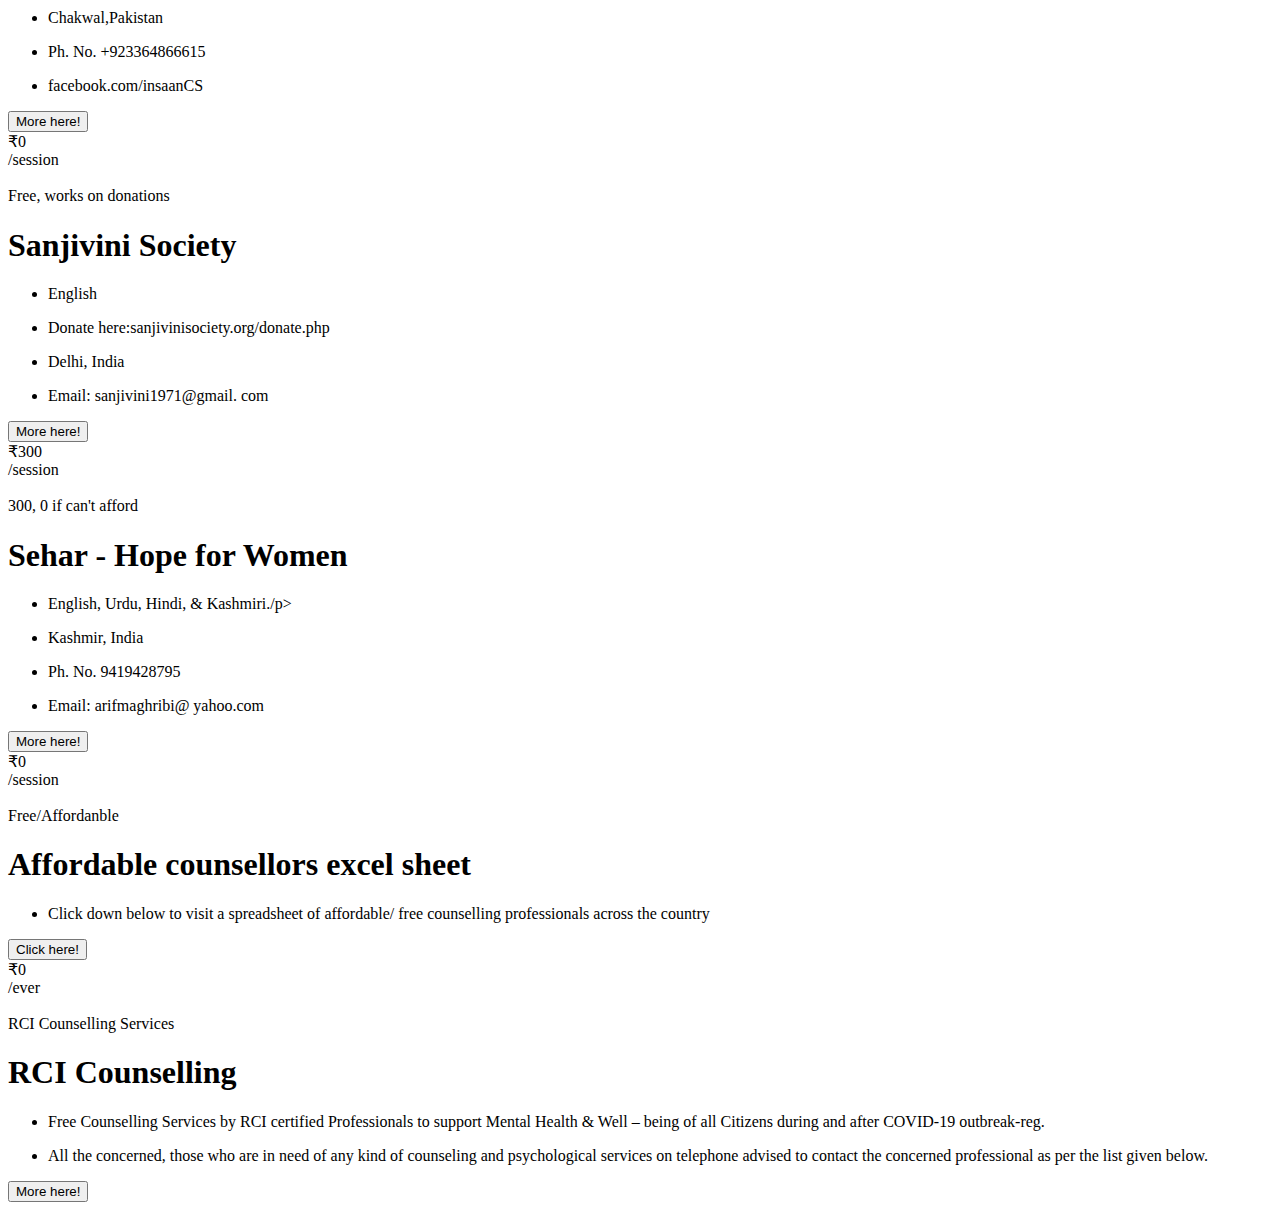
==== commit ce21b549: "Update index.html" ====
--- a/index.html
+++ b/index.html
@@ -37,9 +37,10 @@
                         <span class="card__header-subtitle">1000 ₹ + sliding scale</span>
                         <h1 class="card__header-title">Megha Dhiman</h1>
                     </header>
-                    
+                    <div style="justify-content:center; align-items:center;">
                     <img src="https://i.ibb.co/TcR4H5m/sleepingpotion.jpg" style="width:200px;height:200px; border-radius:2rem; ">
-                    
+                    </div><br>
+                                                                                                                                 
                     <ul class="card__list grid">
                         <li class="card__list-item">
                             <i class="uil uil-check card__list-icon"></i>
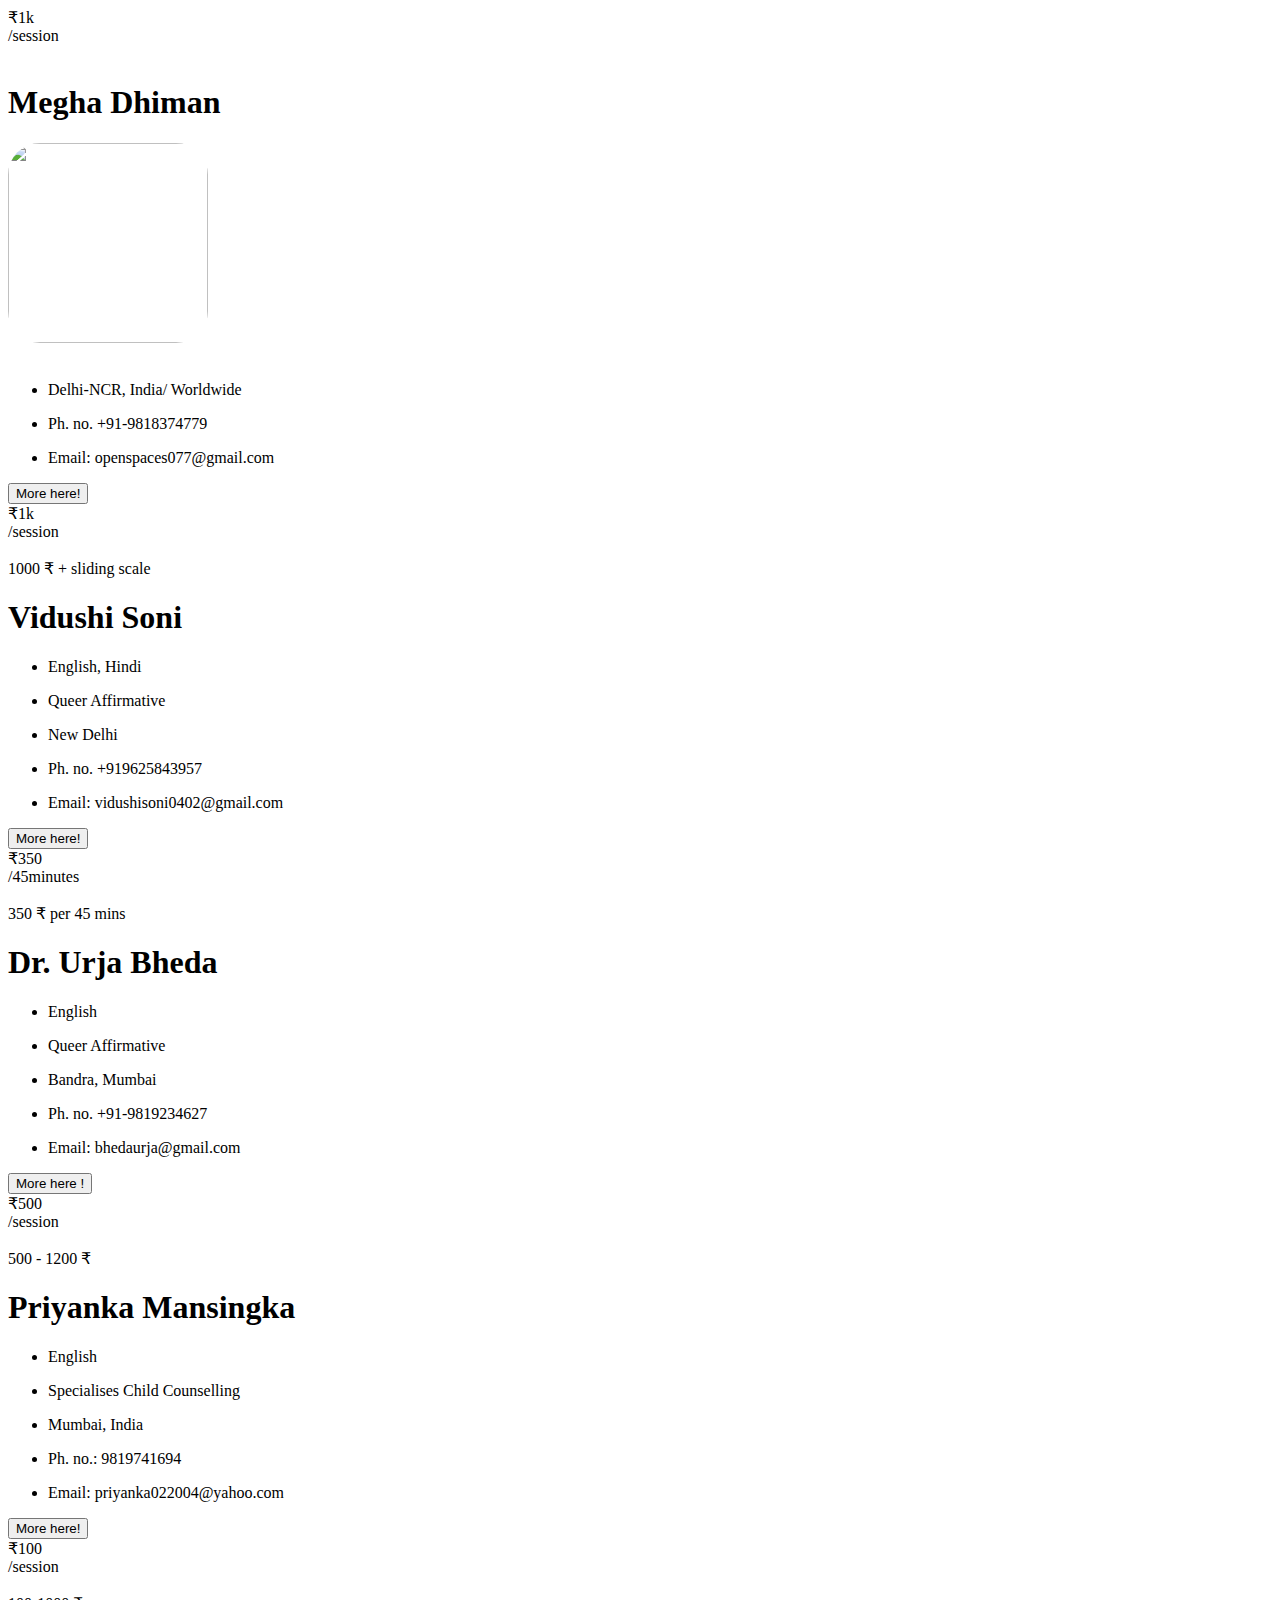
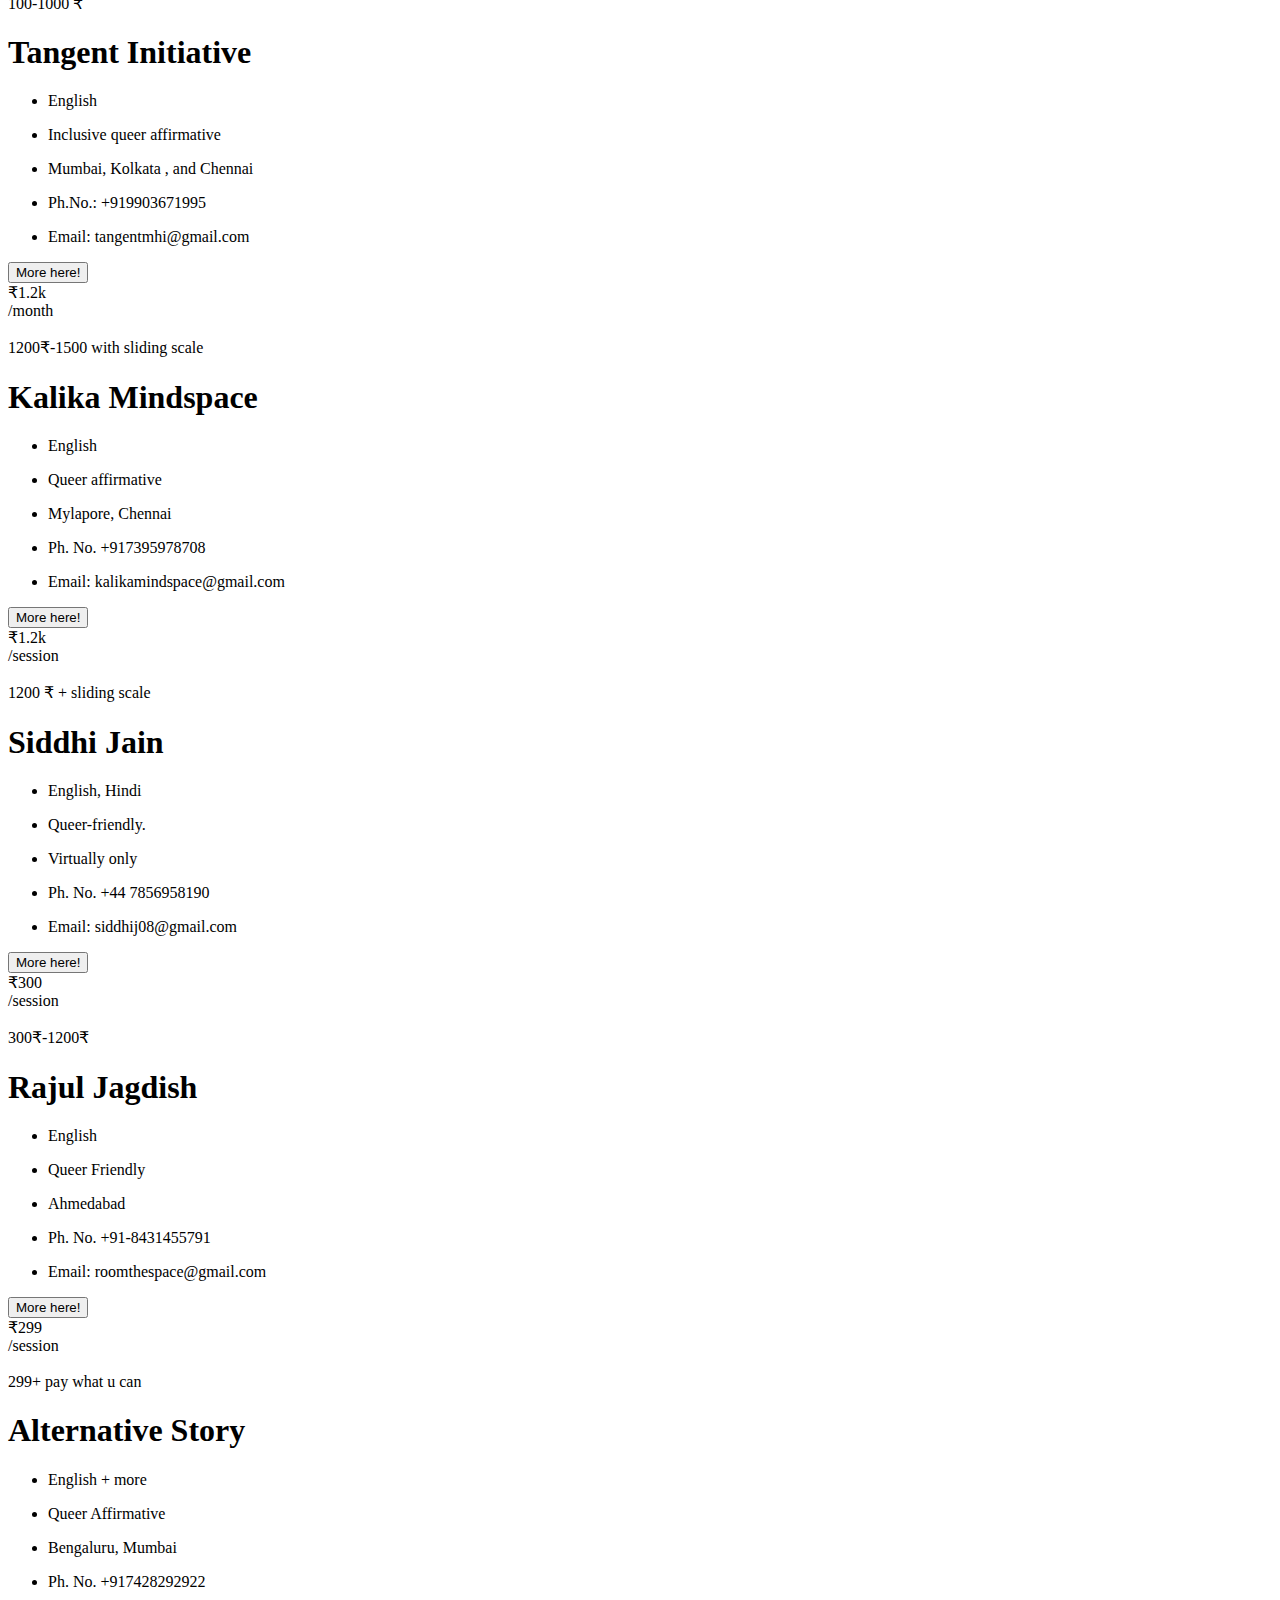
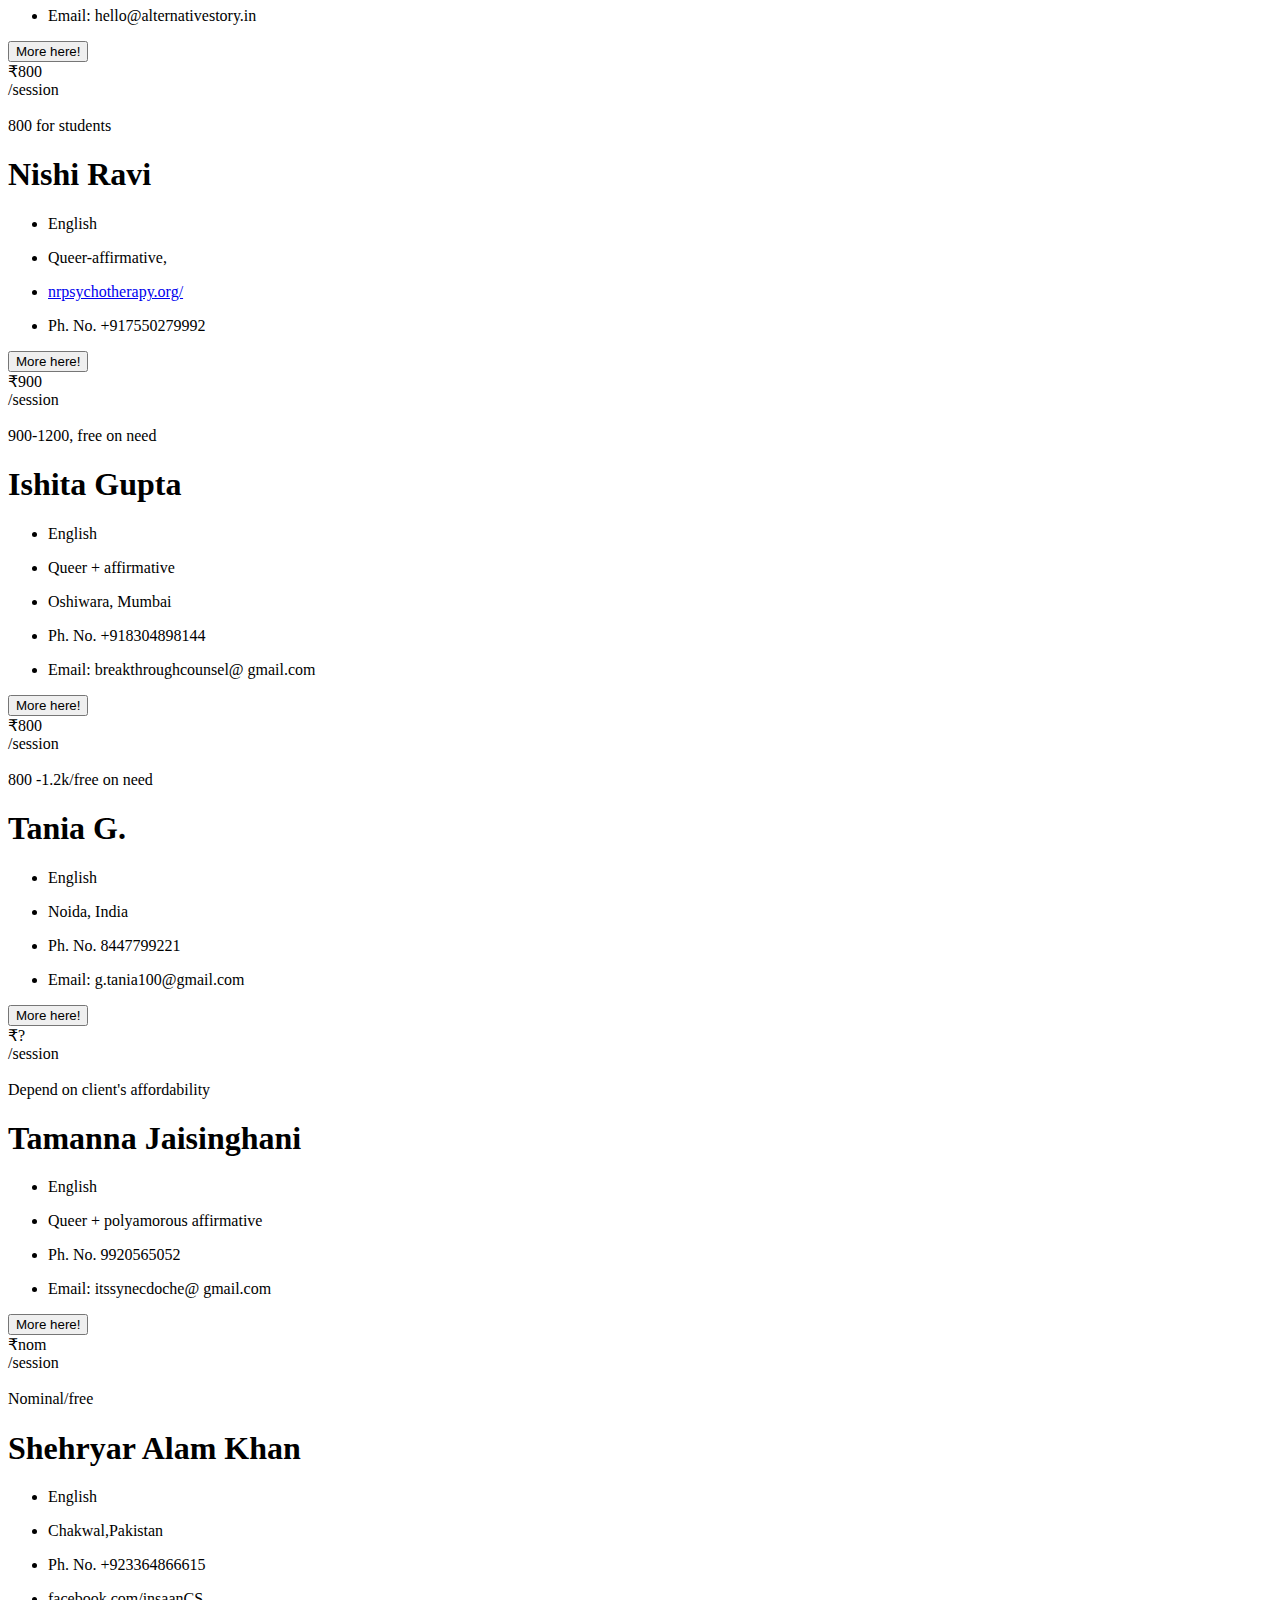
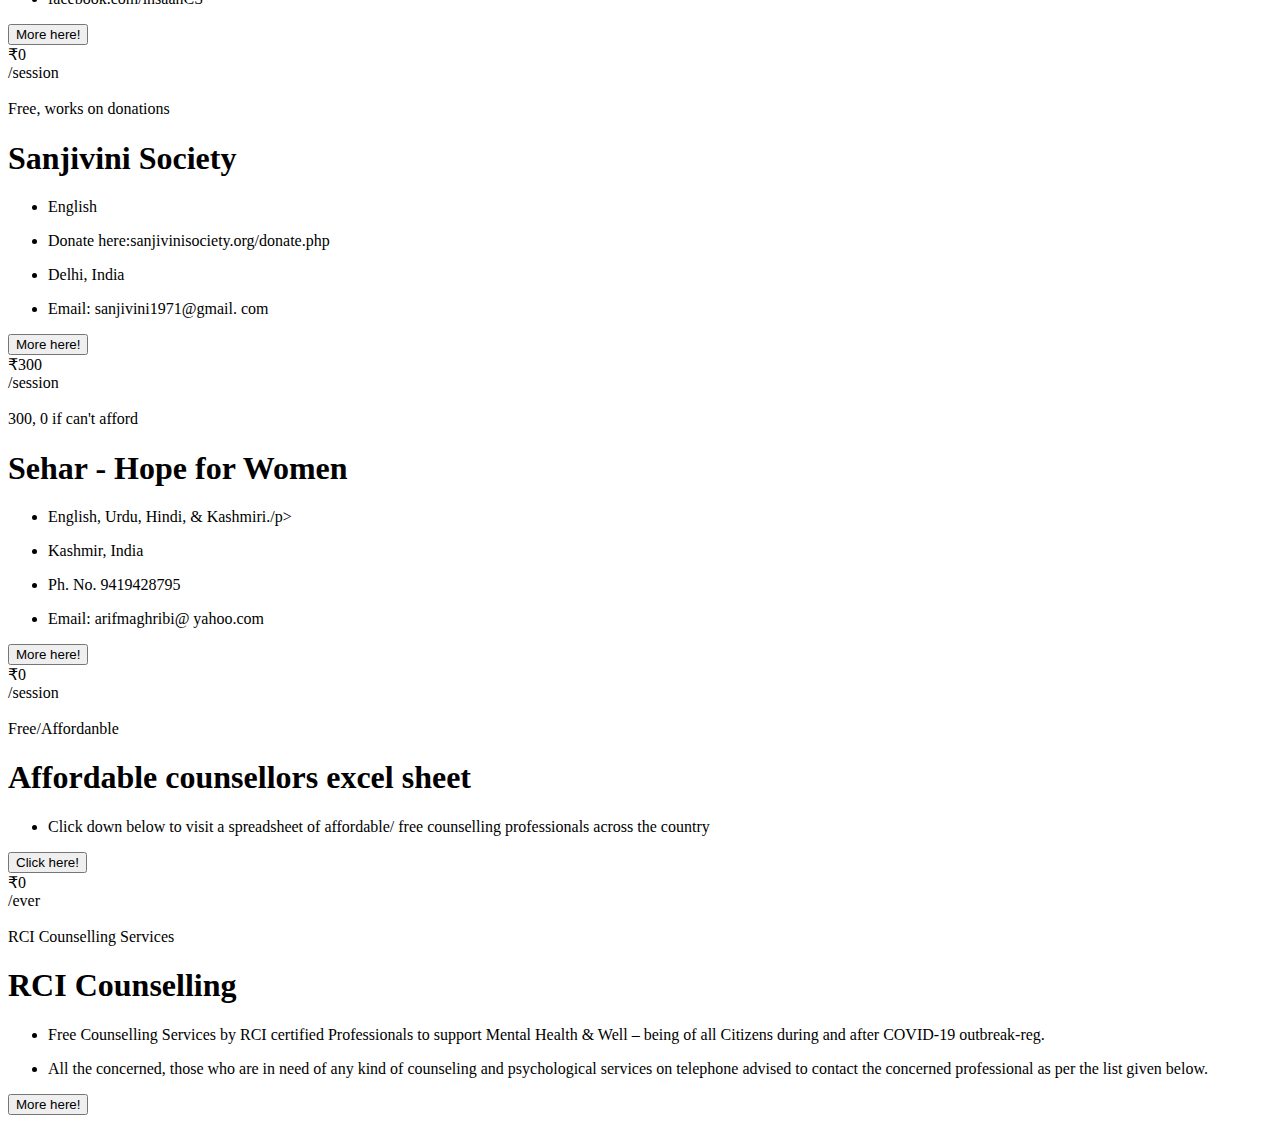
==== commit 16aabad2: "Update index.html" ====
--- a/index.html
+++ b/index.html
@@ -34,7 +34,7 @@
                             <img src="assets/img/free-coin.png" alt="" class="card__header-img">
                         </div>
                         
-                        <span class="card__header-subtitle">1000 ₹ + sliding scale</span>
+<!--                         <span class="card__header-subtitle">1000 ₹ + sliding scale</span> -->
                         <h1 class="card__header-title">Megha Dhiman</h1>
                     </header>
                     <div style="justify-content:center; align-items:center;">
@@ -42,14 +42,14 @@
                     </div><br>
                                                                                                                                  
                     <ul class="card__list grid">
-                        <li class="card__list-item">
+<!--                         <li class="card__list-item">
                             <i class="uil uil-check card__list-icon"></i>
                             <p class="card__list-description">English, Hindi and Punjabi</p>
                         </li>
                         <li class="card__list-item">
                             <i class="uil uil-check card__list-icon"></i>
                             <p class="card__list-description">Queer Affirmative</p>
-                        </li>
+                        </li> -->
                         <li class="card__list-item">
                             <i class="uil uil-check card__list-icon"></i>
                             <p class="card__list-description">Delhi-NCR, India/ Worldwide</p>
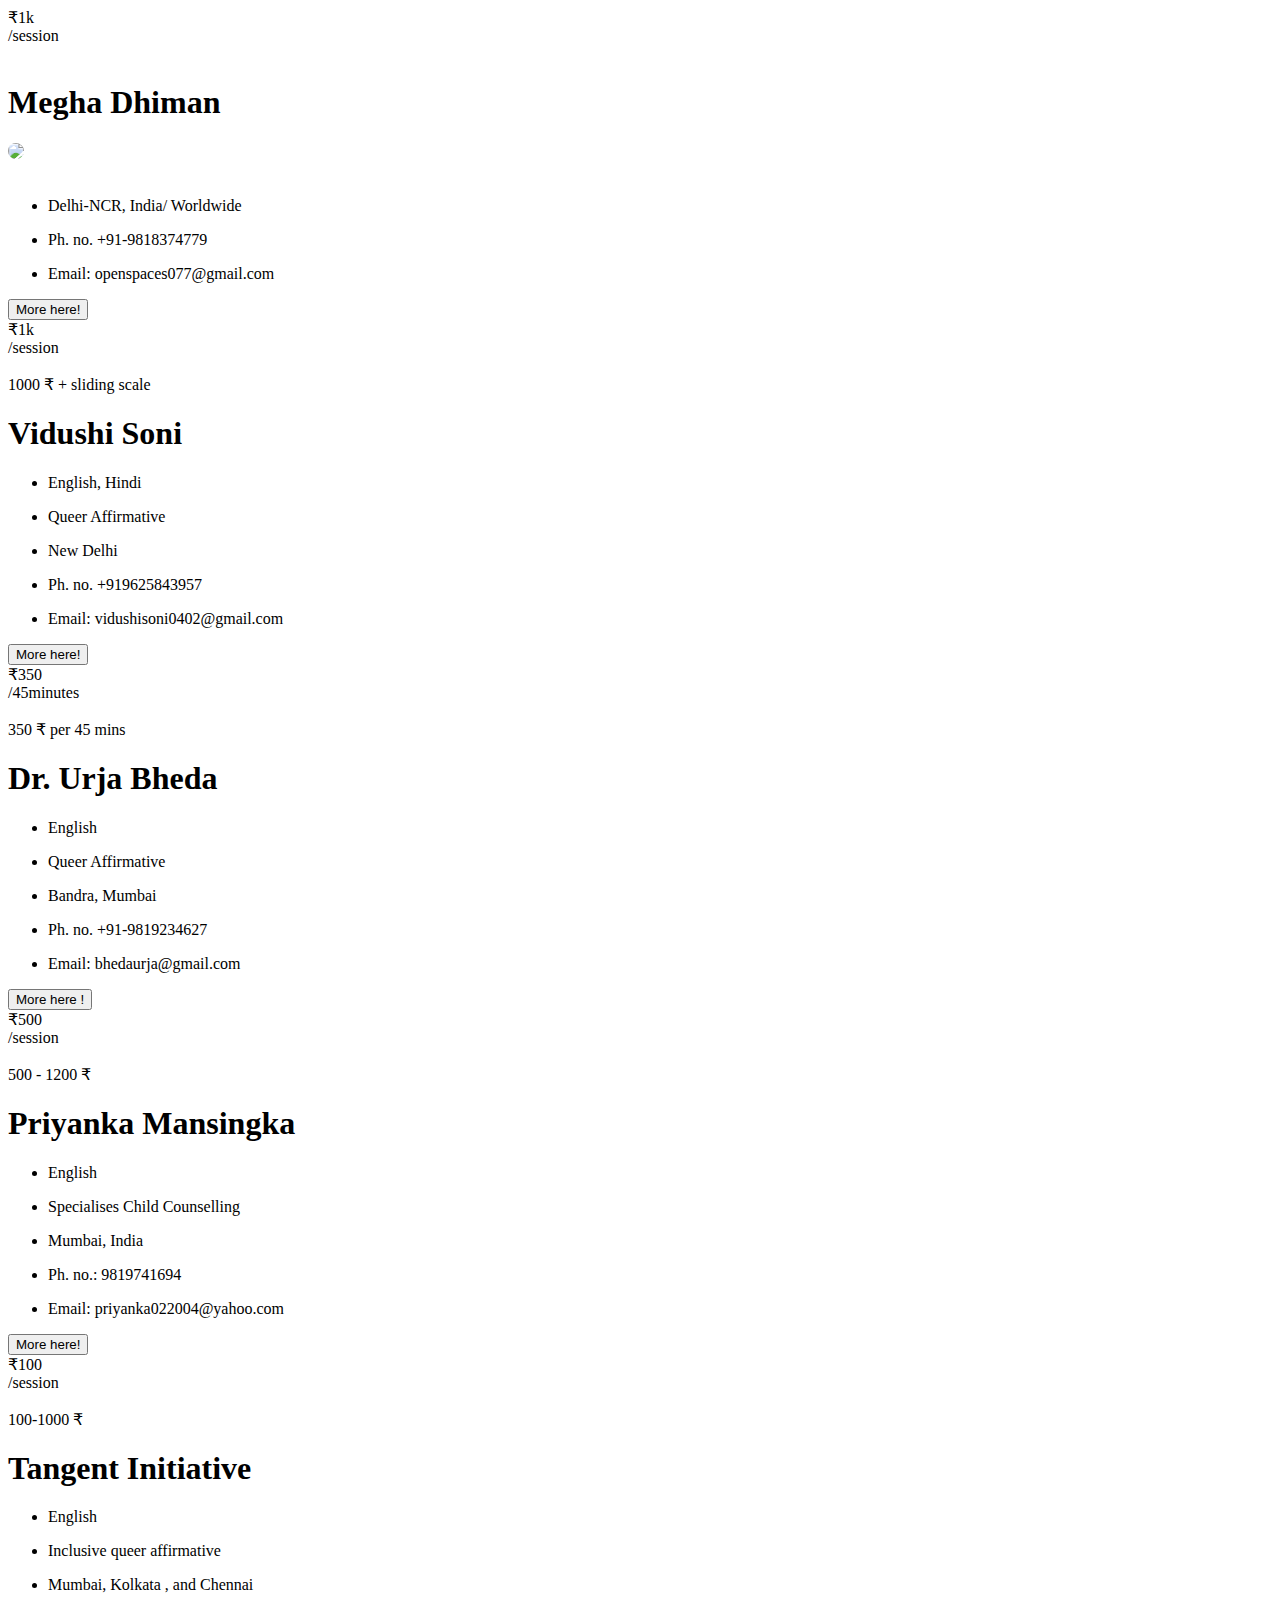
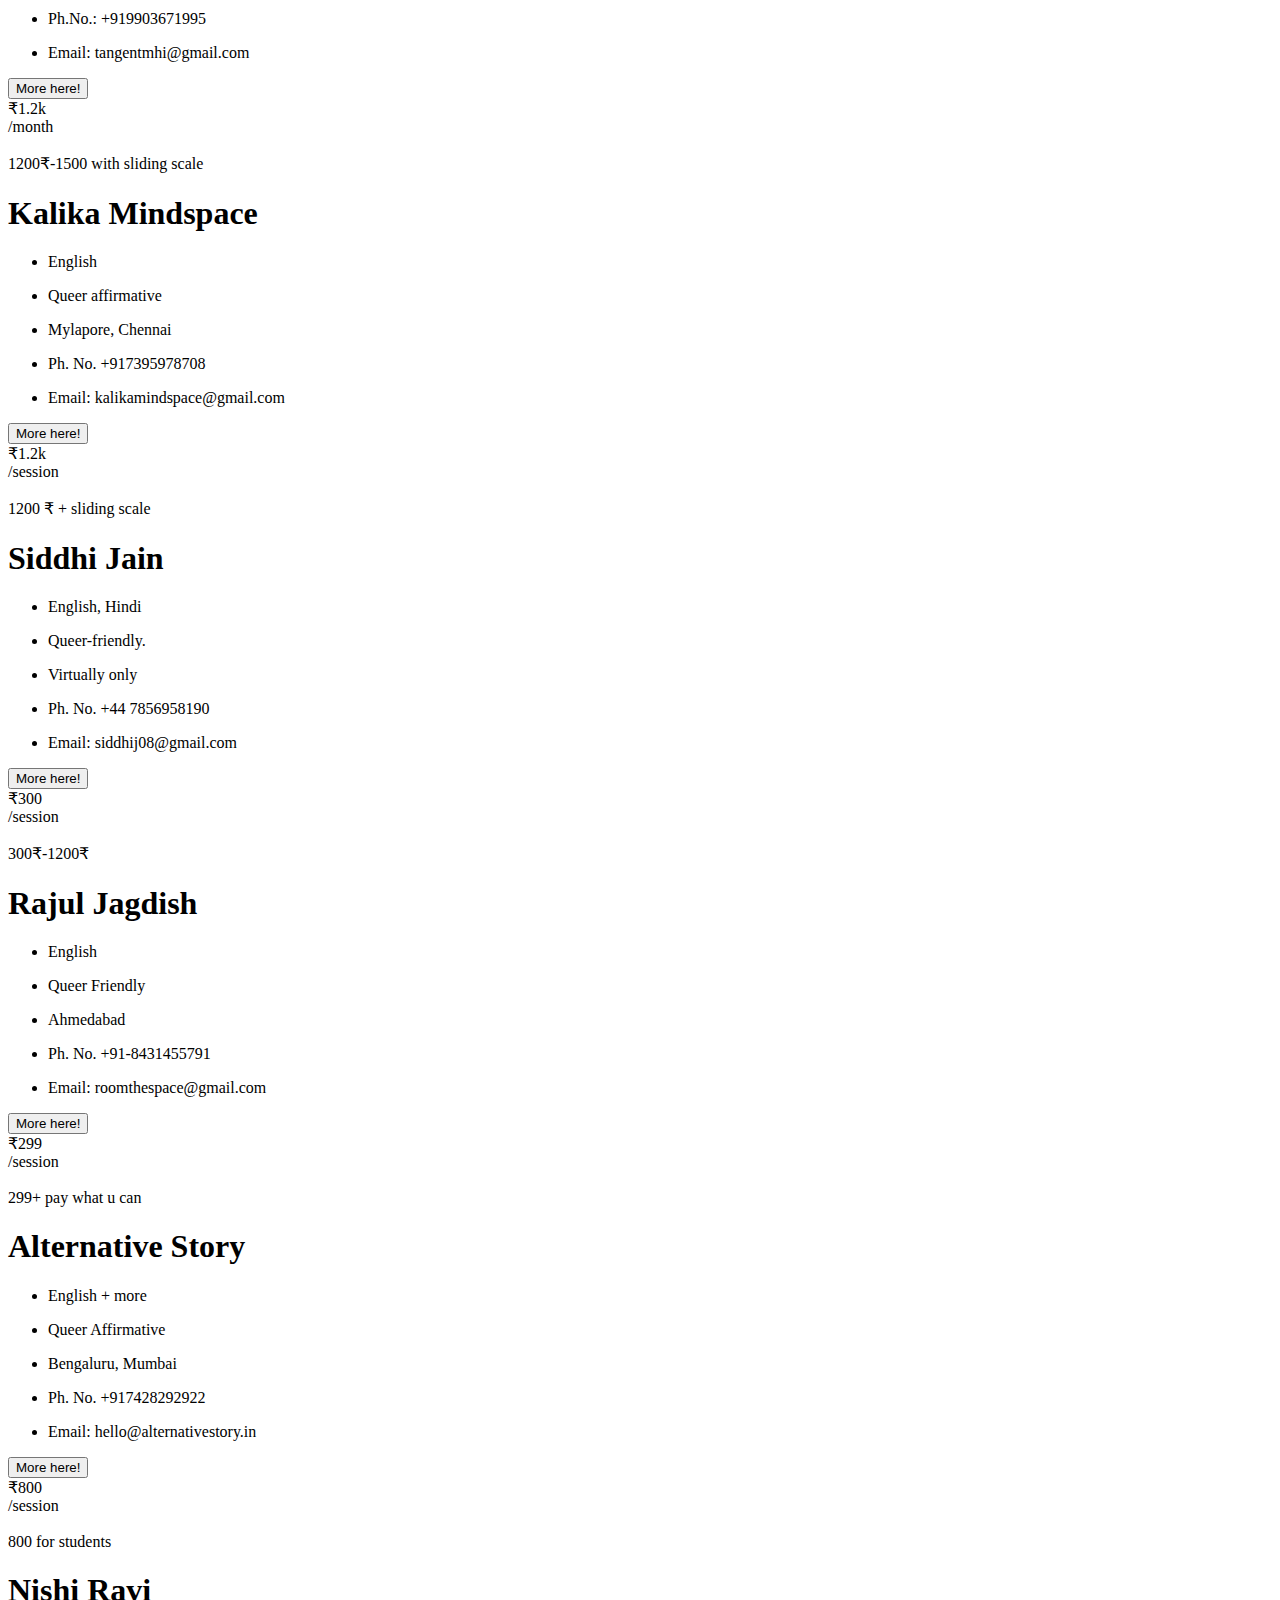
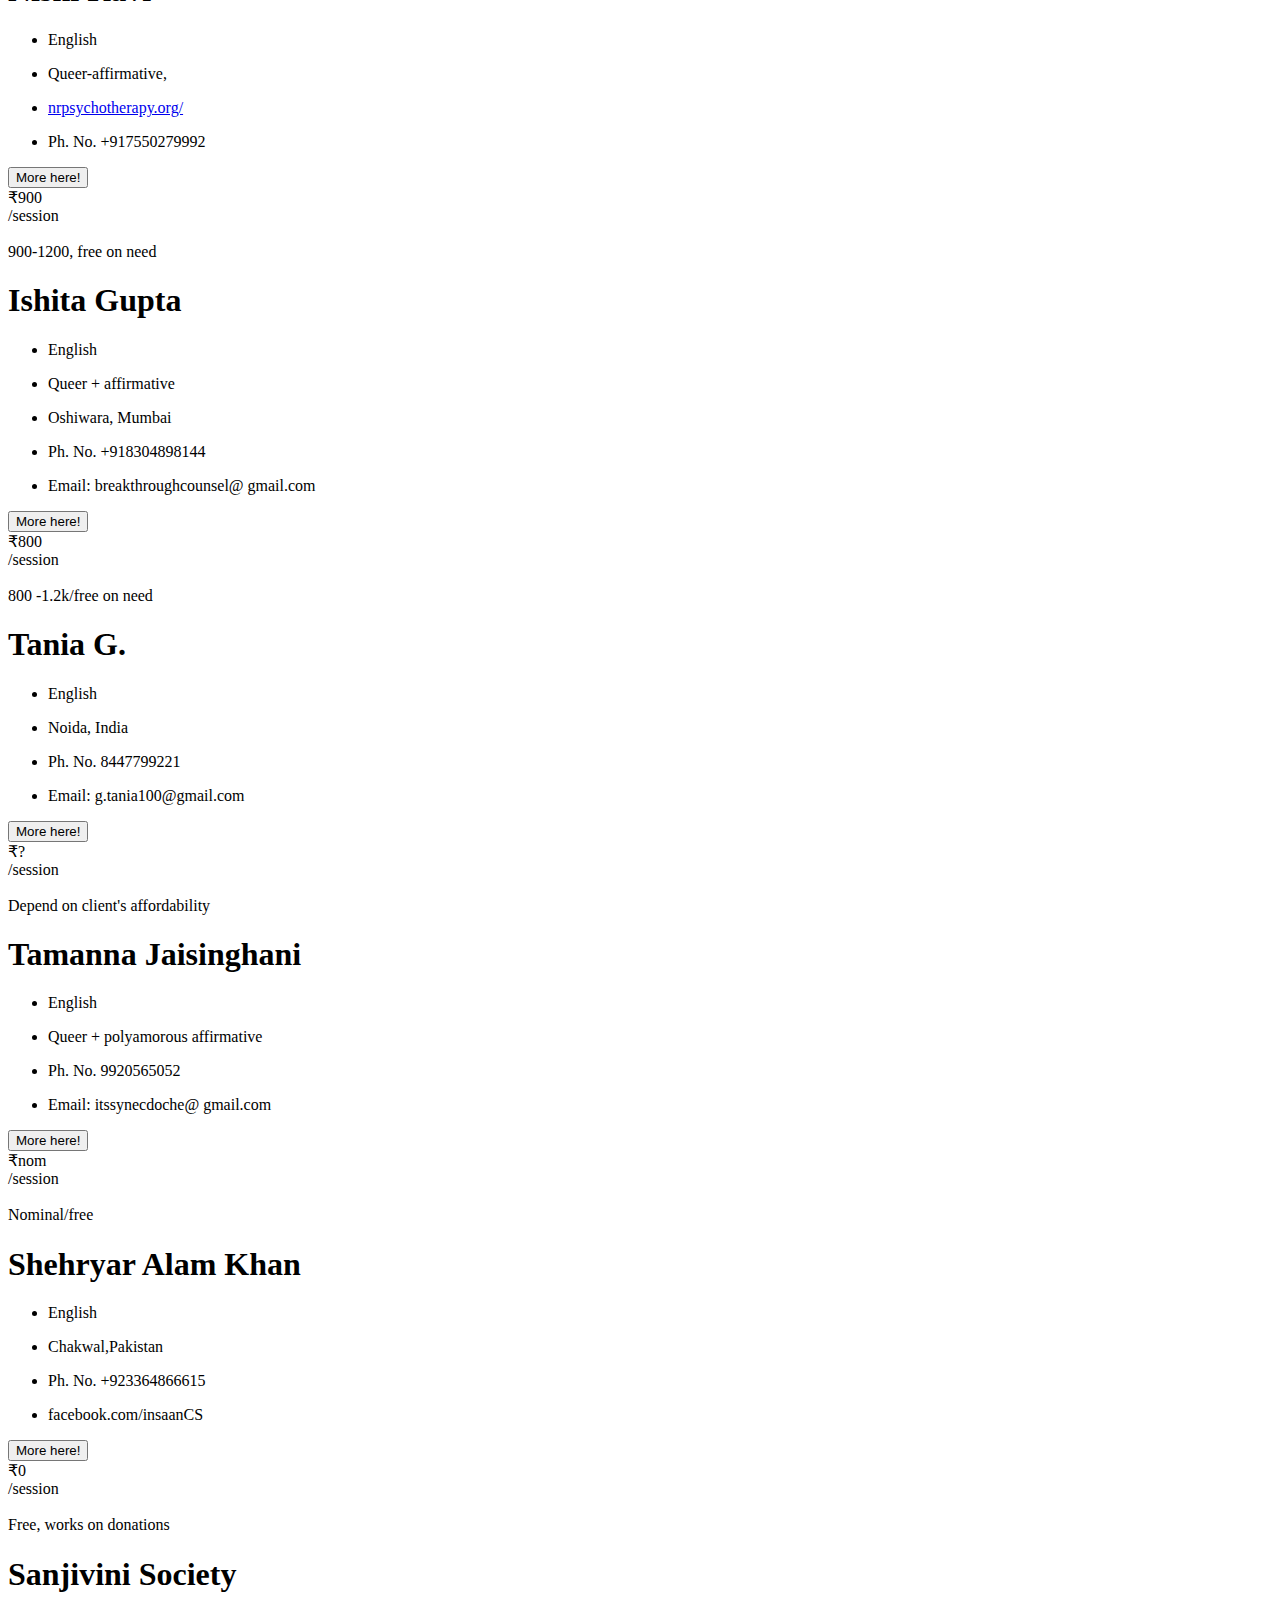
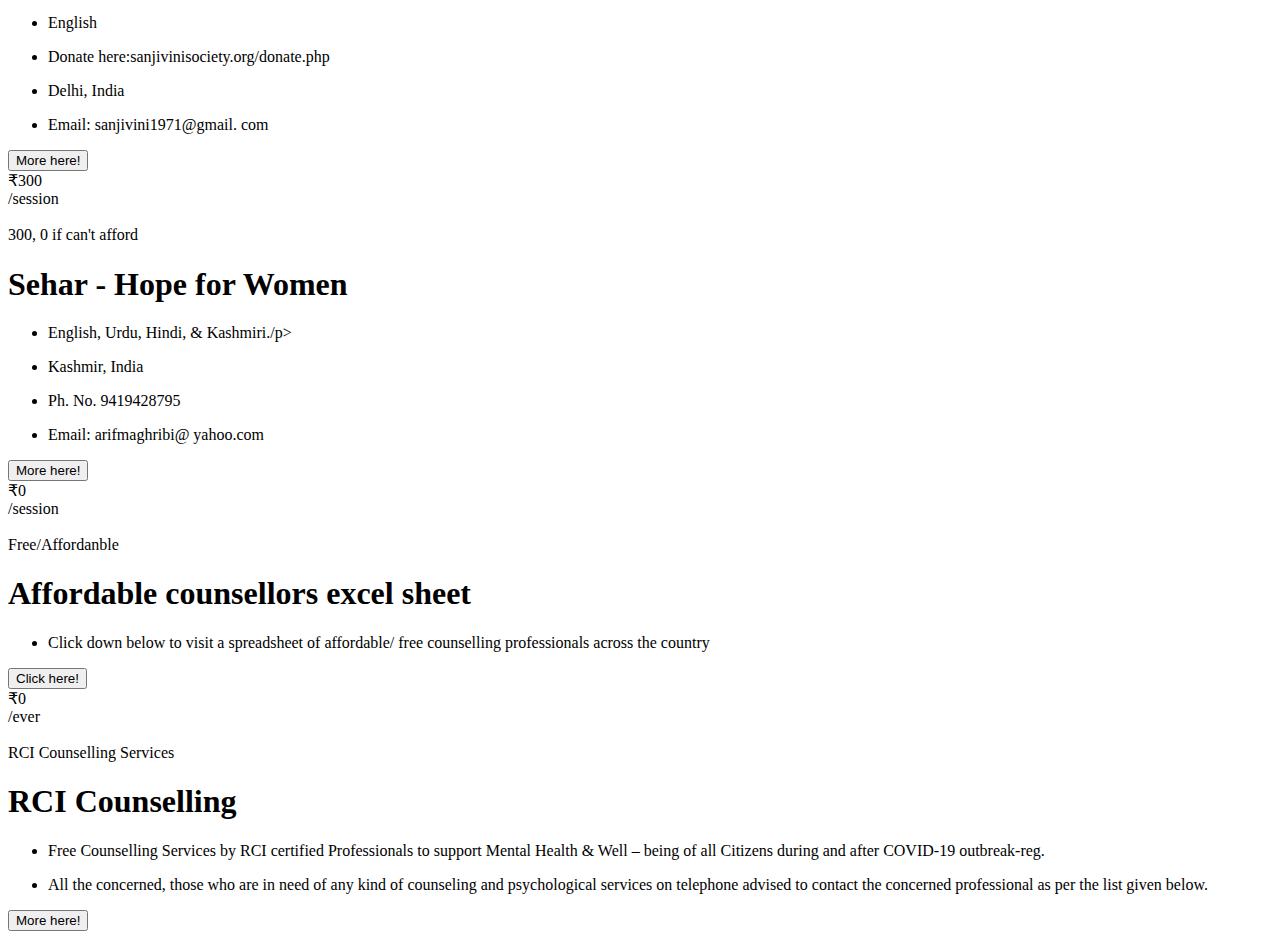
==== commit 98ad22be: "Update index.html" ====
--- a/index.html
+++ b/index.html
@@ -38,7 +38,7 @@
                         <h1 class="card__header-title">Megha Dhiman</h1>
                     </header>
                     <div style="justify-content:center; align-items:center;">
-                    <img src="https://i.ibb.co/TcR4H5m/sleepingpotion.jpg" style="width:200px;height:200px; border-radius:2rem; ">
+                    <img src="https://i.ibb.co/TcR4H5m/sleepingpotion.jpg" style="width:100%; border-radius:2rem; ">
                     </div><br>
                                                                                                                                  
                     <ul class="card__list grid">
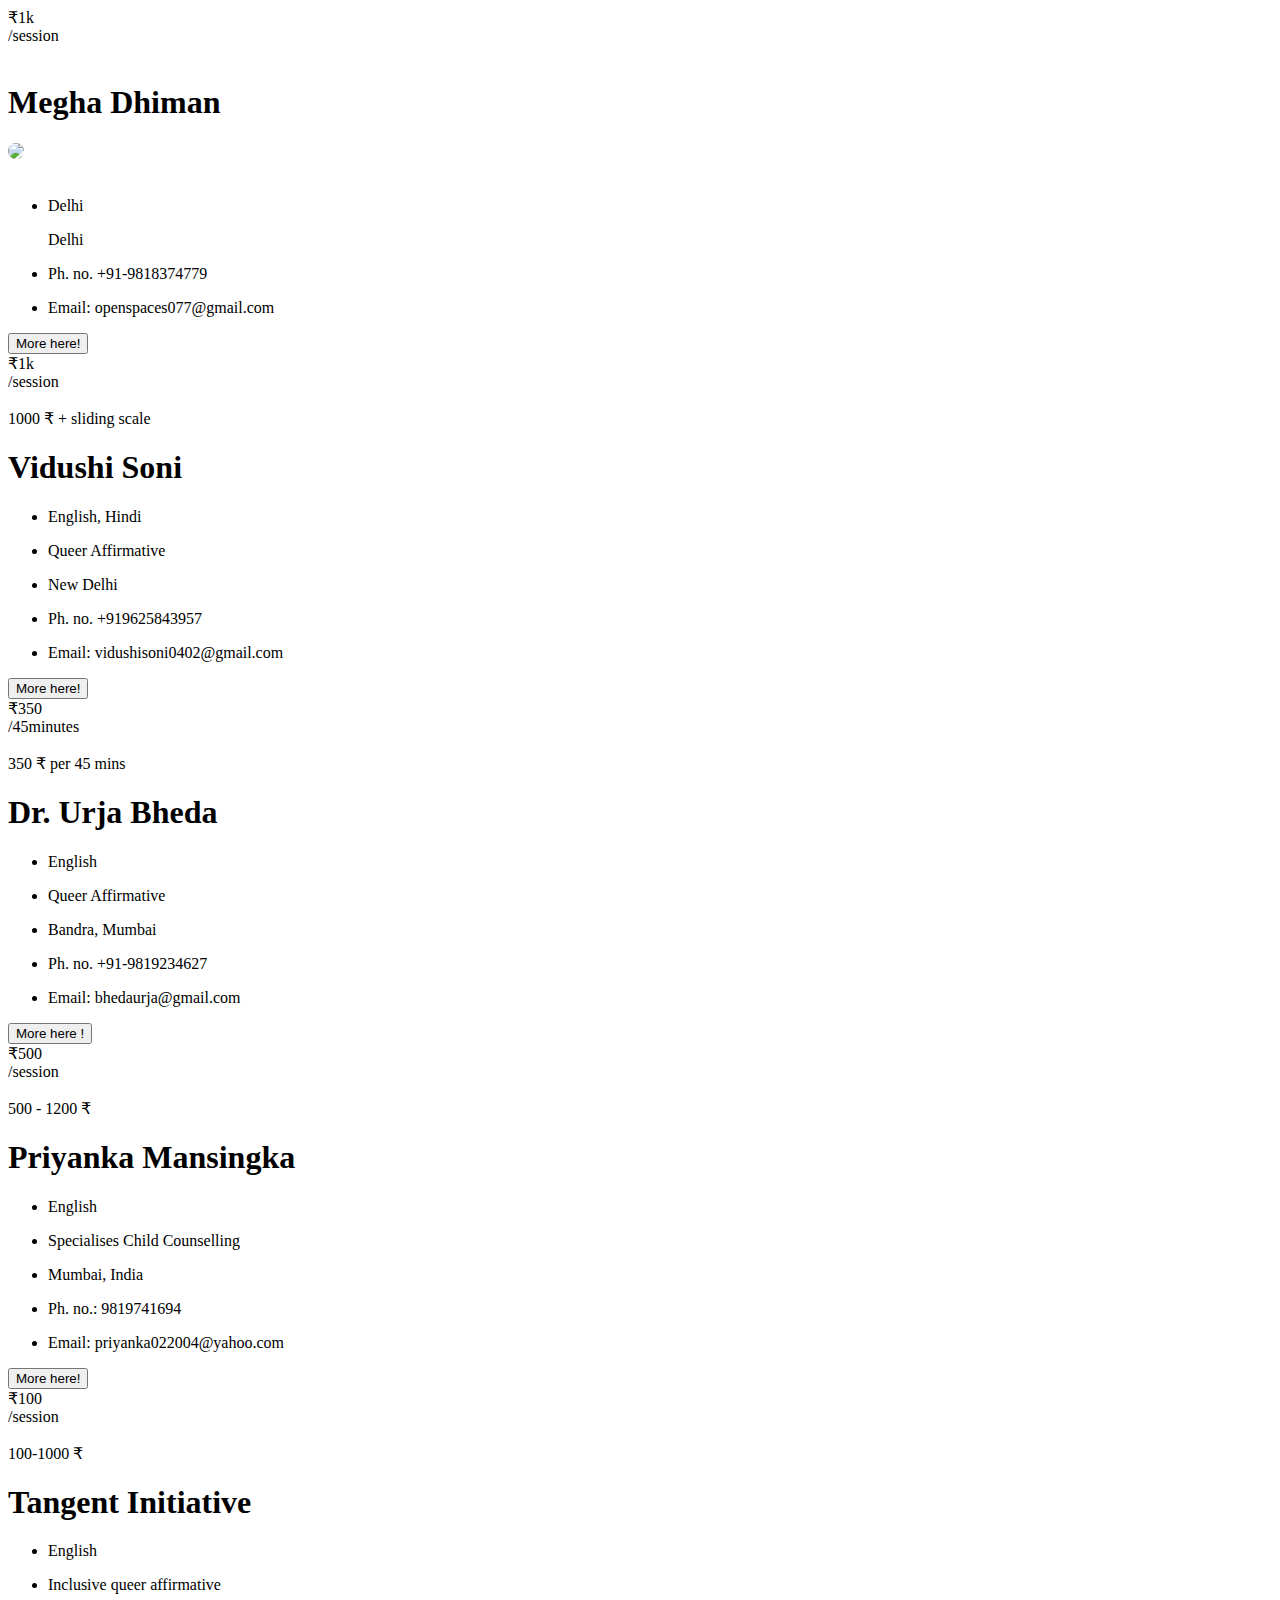
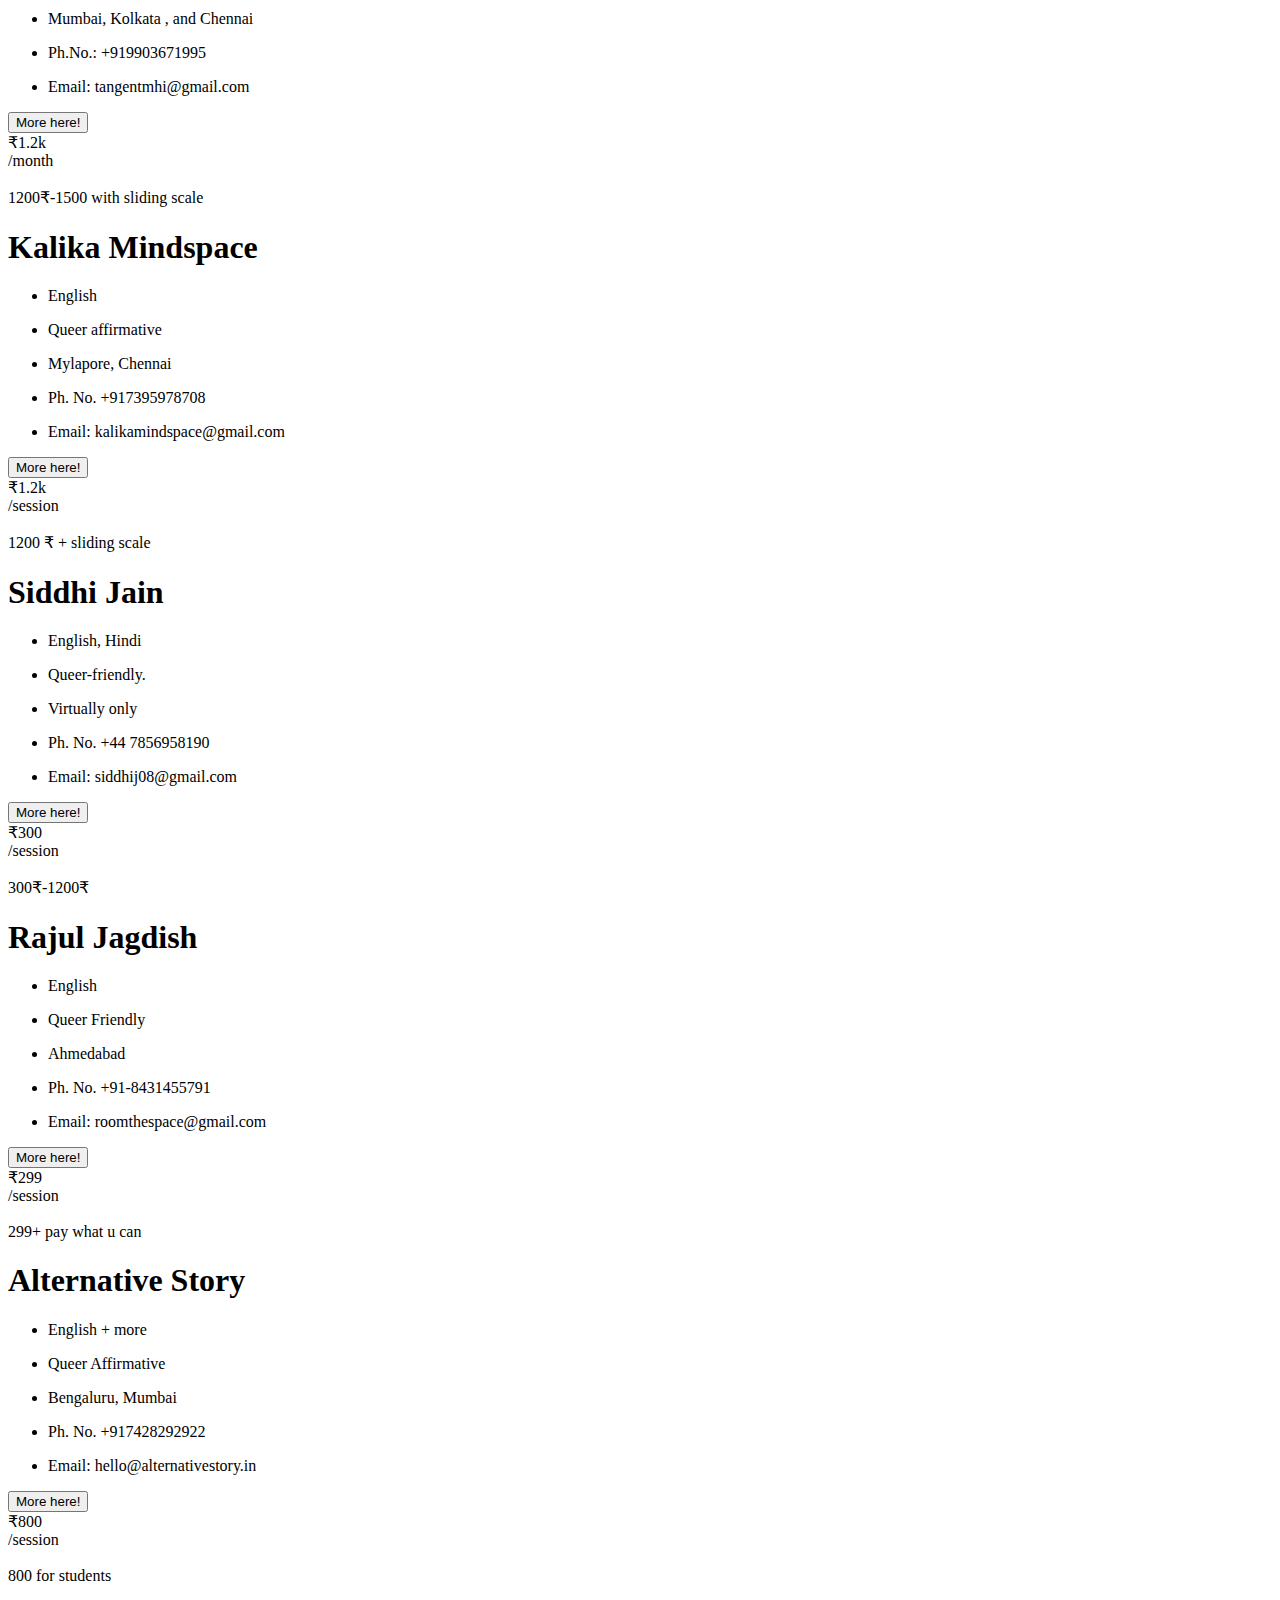
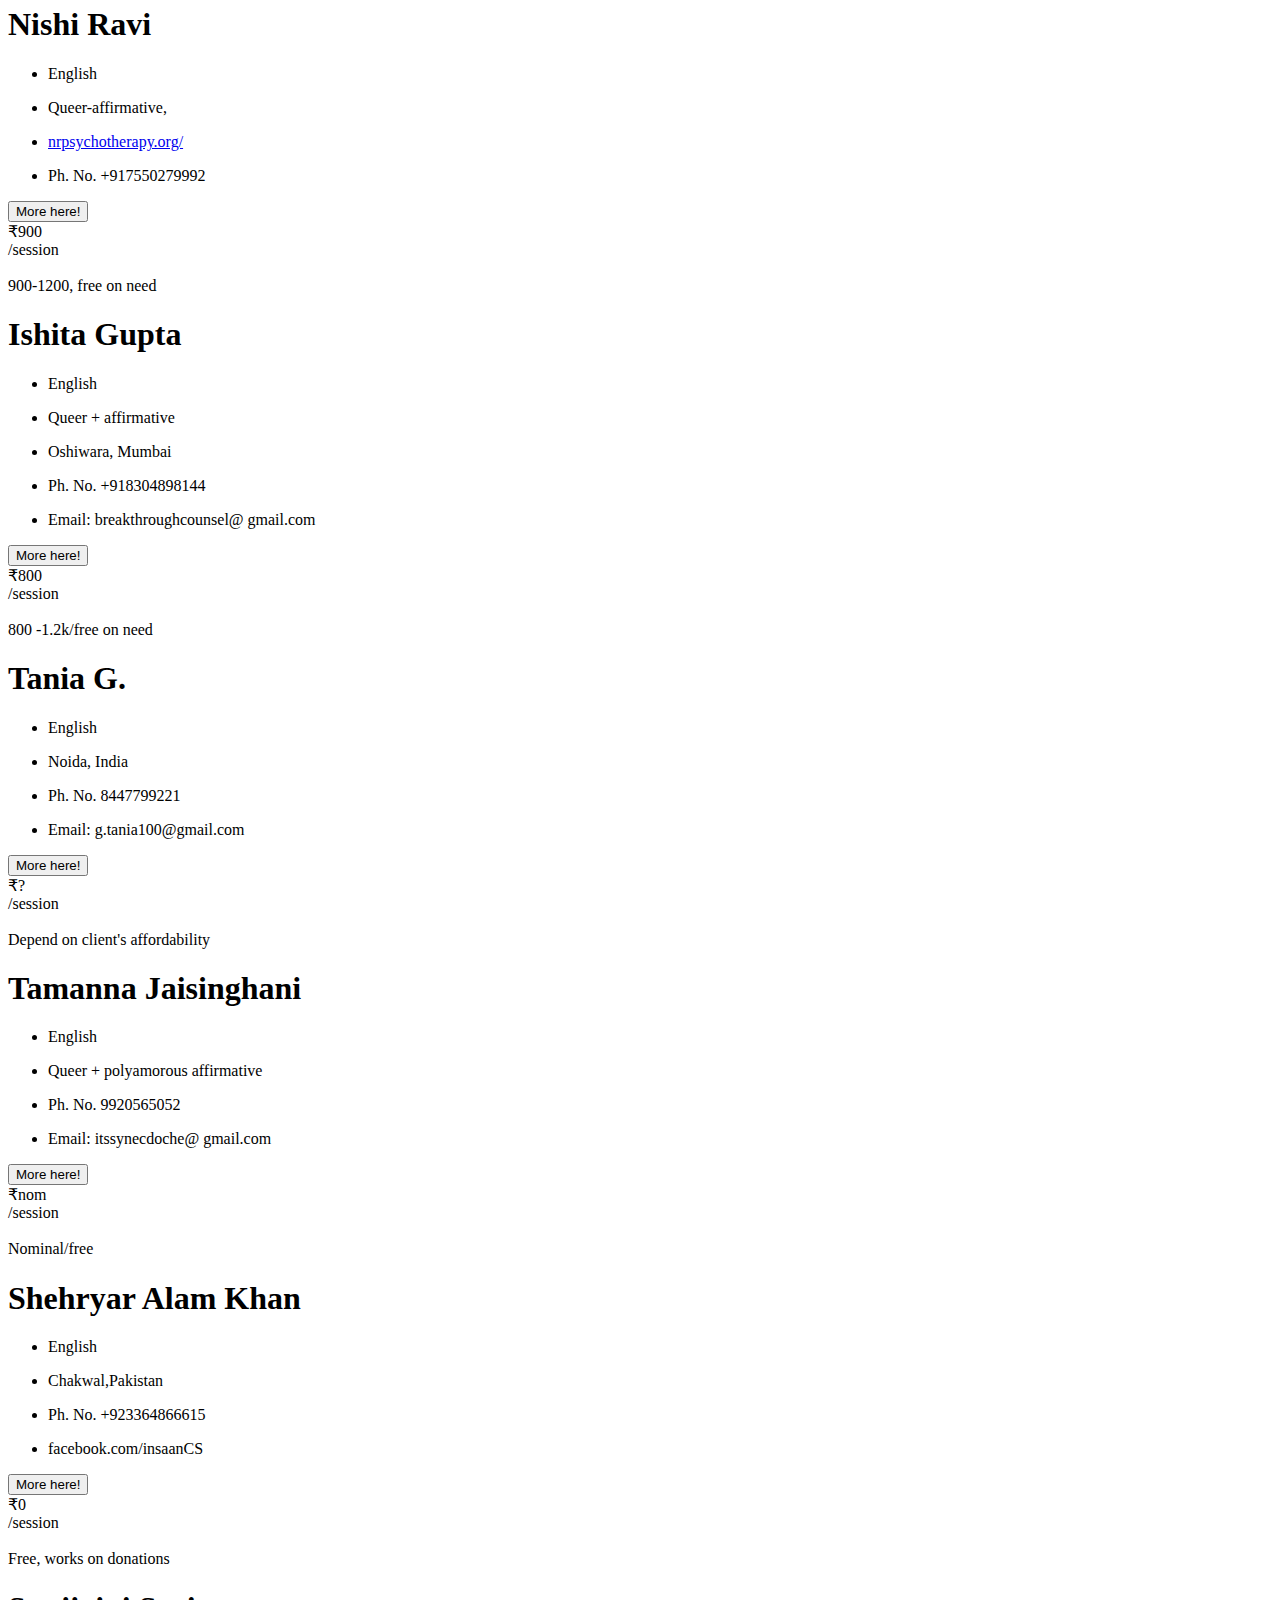
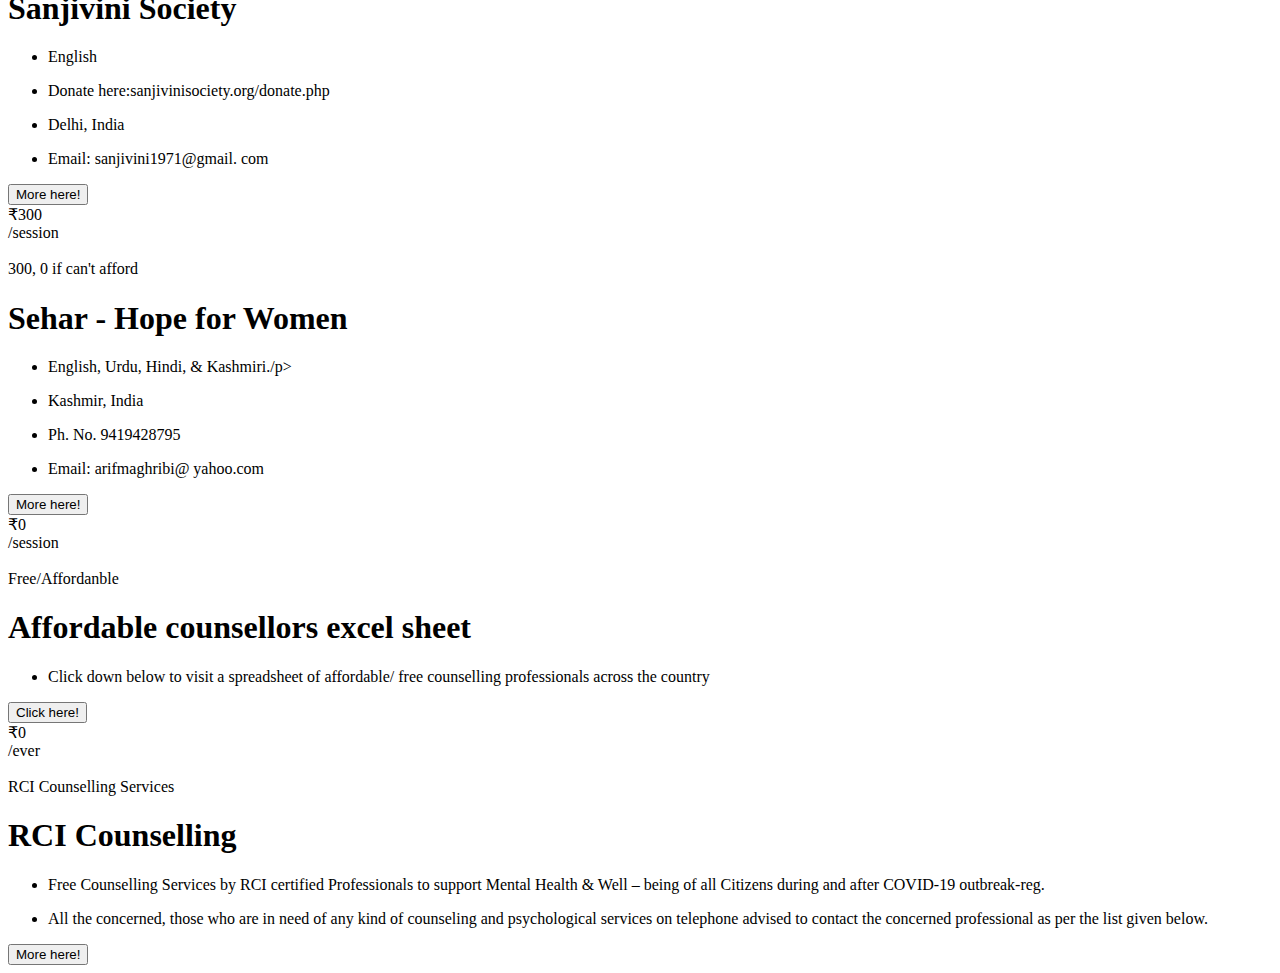
==== commit 016c3e79: "Update index.html" ====
--- a/index.html
+++ b/index.html
@@ -52,7 +52,9 @@
                         </li> -->
                         <li class="card__list-item">
                             <i class="uil uil-check card__list-icon"></i>
-                            <p class="card__list-description">Delhi-NCR, India/ Worldwide</p>
+                            <p class="card__list-description">Delhi</p>
+                            <i class="uil uil-check card__list-icon"></i>
+                            <p class="card__list-description">Delhi</p>
                         </li>
                         <li class="card__list-item">
                             <i class="uil uil-check card__list-icon"></i>
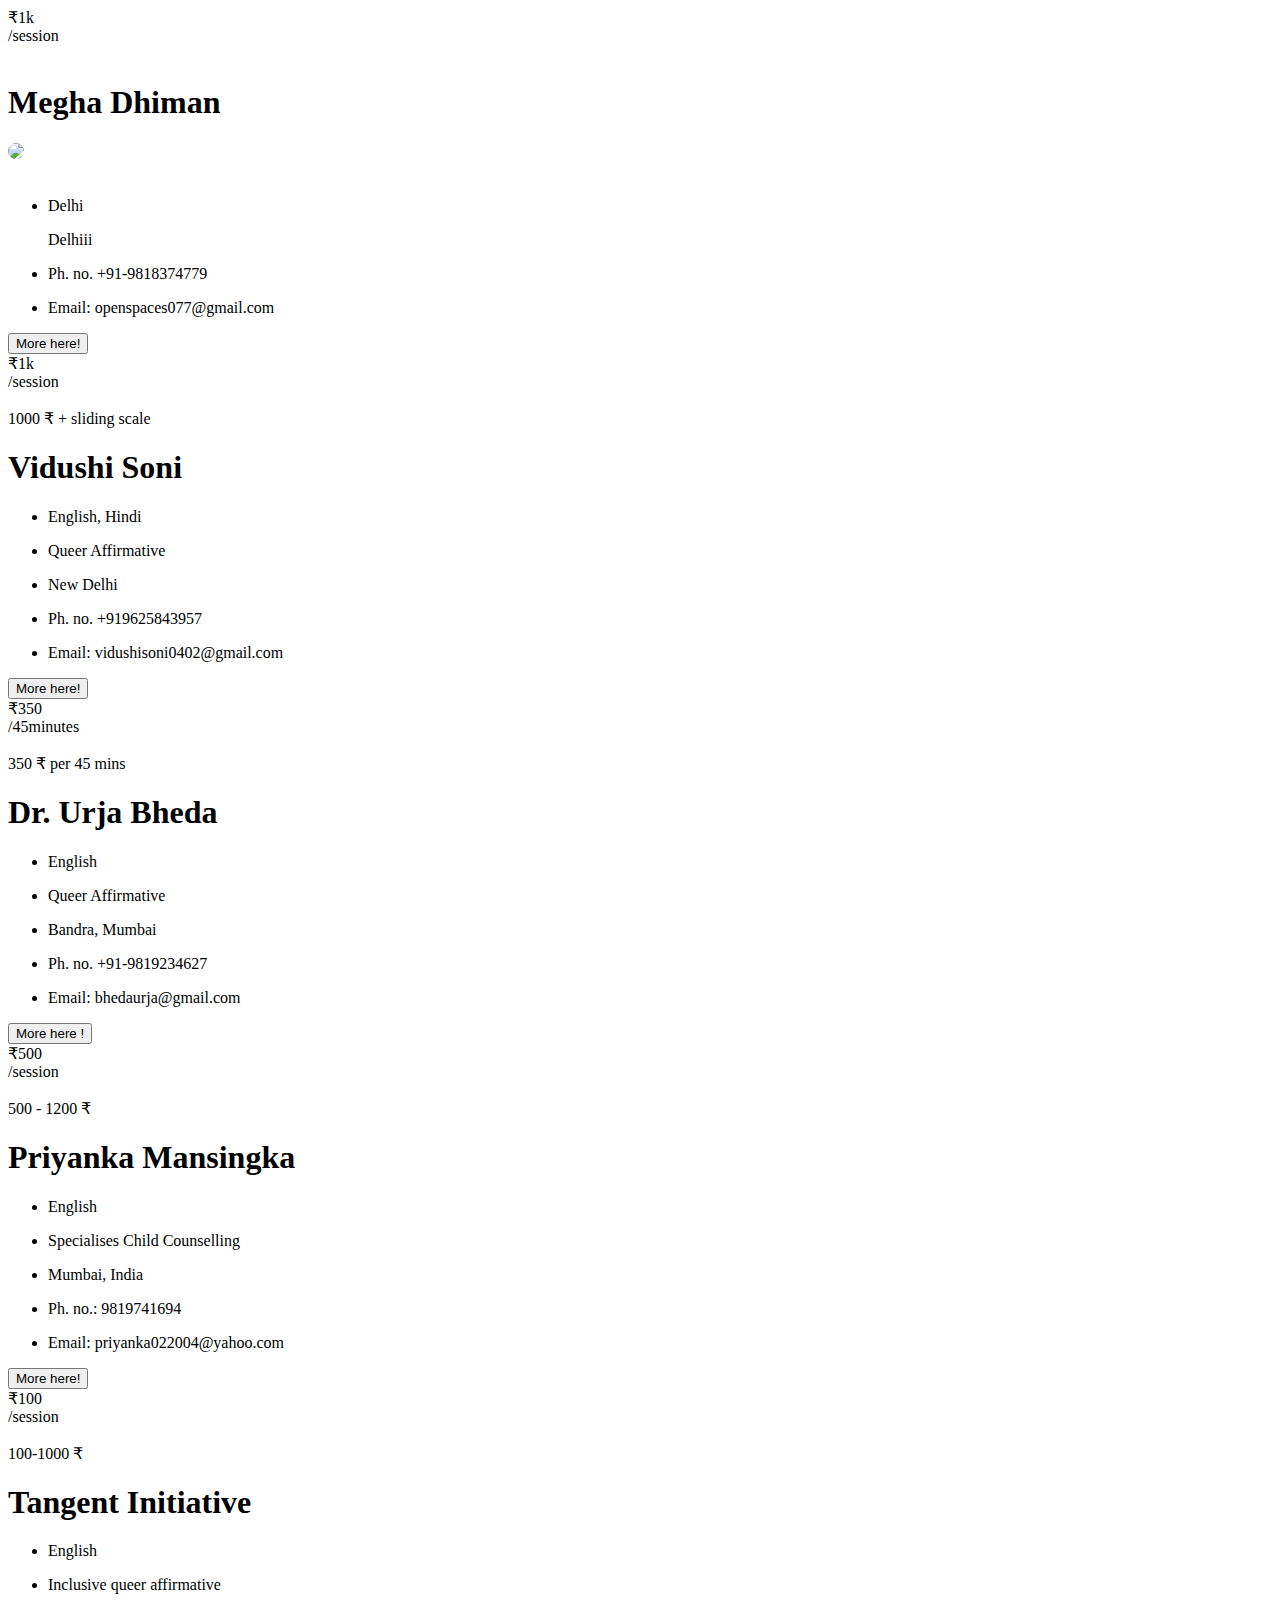
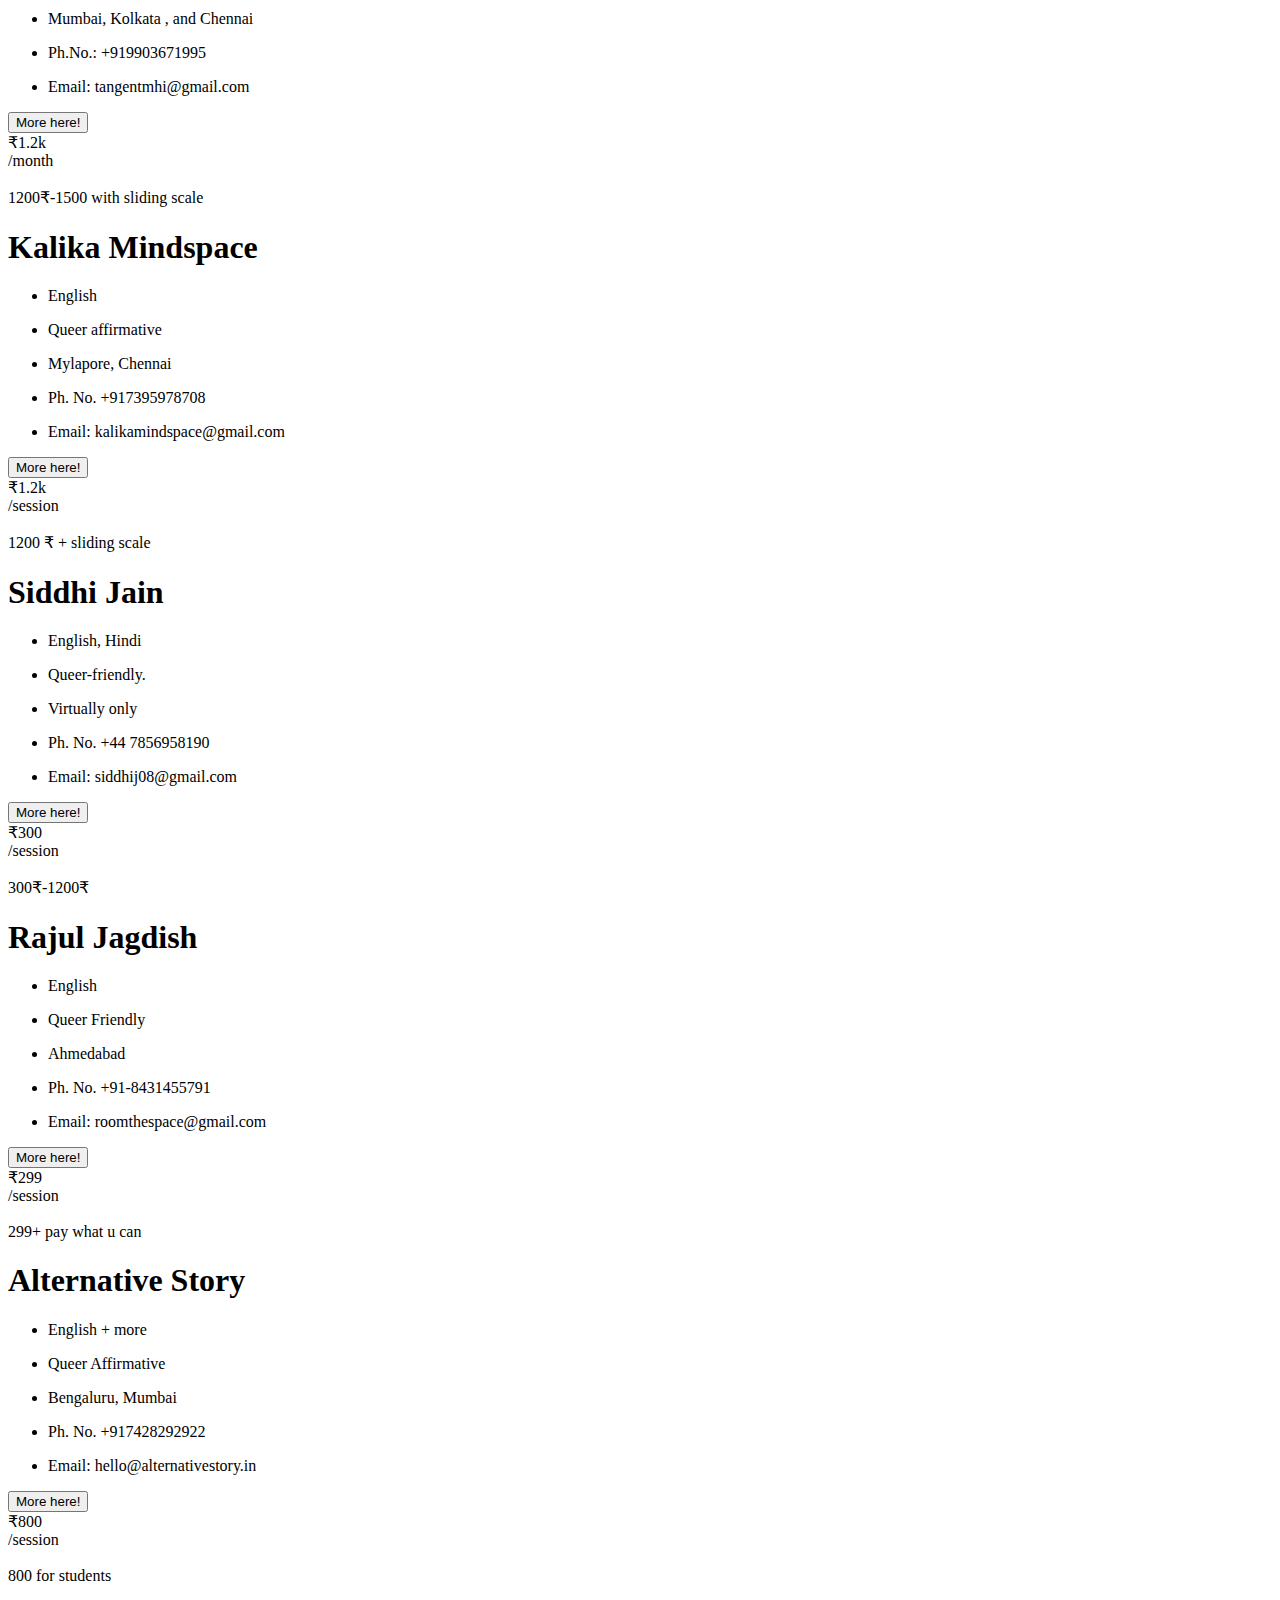
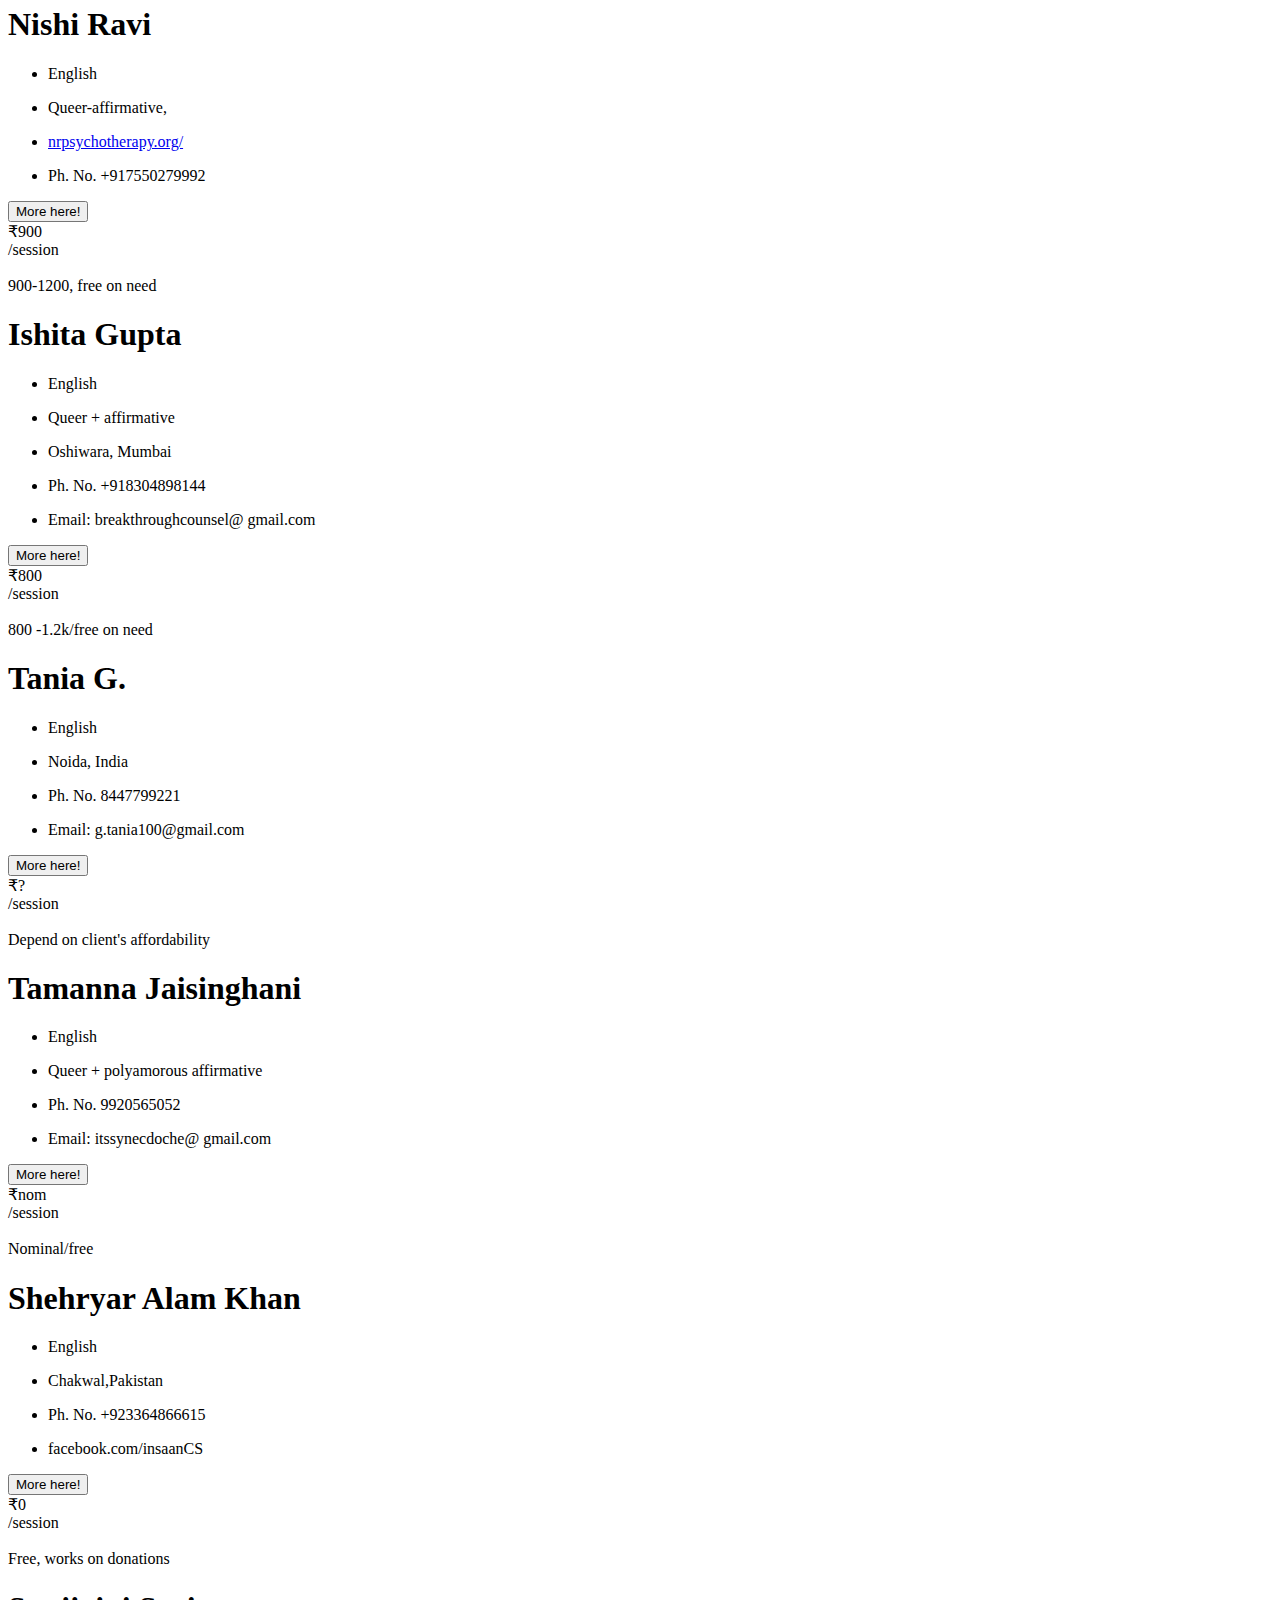
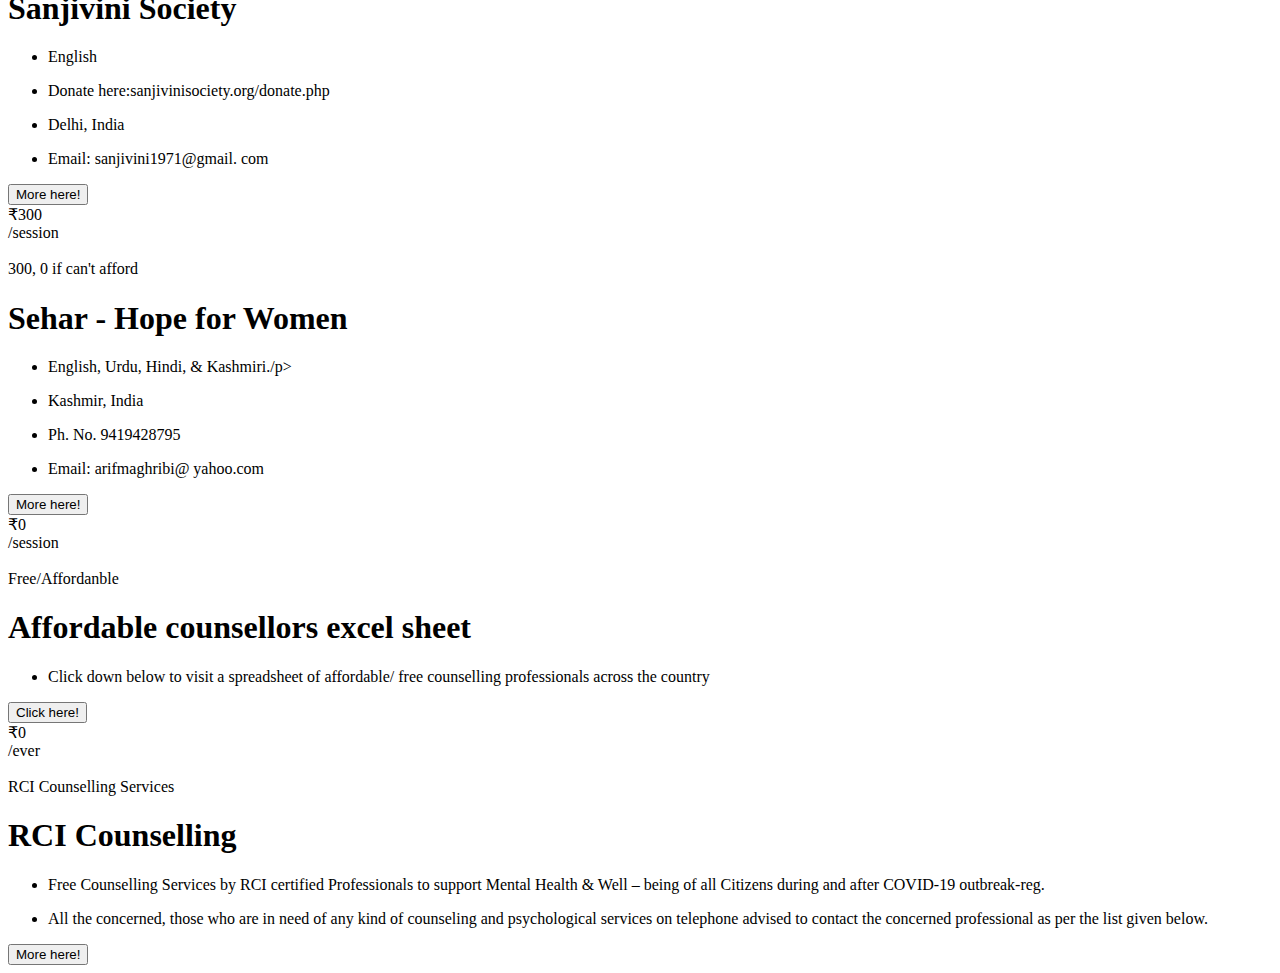
==== commit 208dae22: "Update index.html" ====
--- a/index.html
+++ b/index.html
@@ -53,8 +53,8 @@
                         <li class="card__list-item">
                             <i class="uil uil-check card__list-icon"></i>
                             <p class="card__list-description">Delhi</p>
-                            <i class="uil uil-check card__list-icon"></i>
-                            <p class="card__list-description">Delhi</p>
+                            <i class="bx:bx-female-sign"></i>
+                            <p class="card__list-description">Delhiii</p>
                         </li>
                         <li class="card__list-item">
                             <i class="uil uil-check card__list-icon"></i>
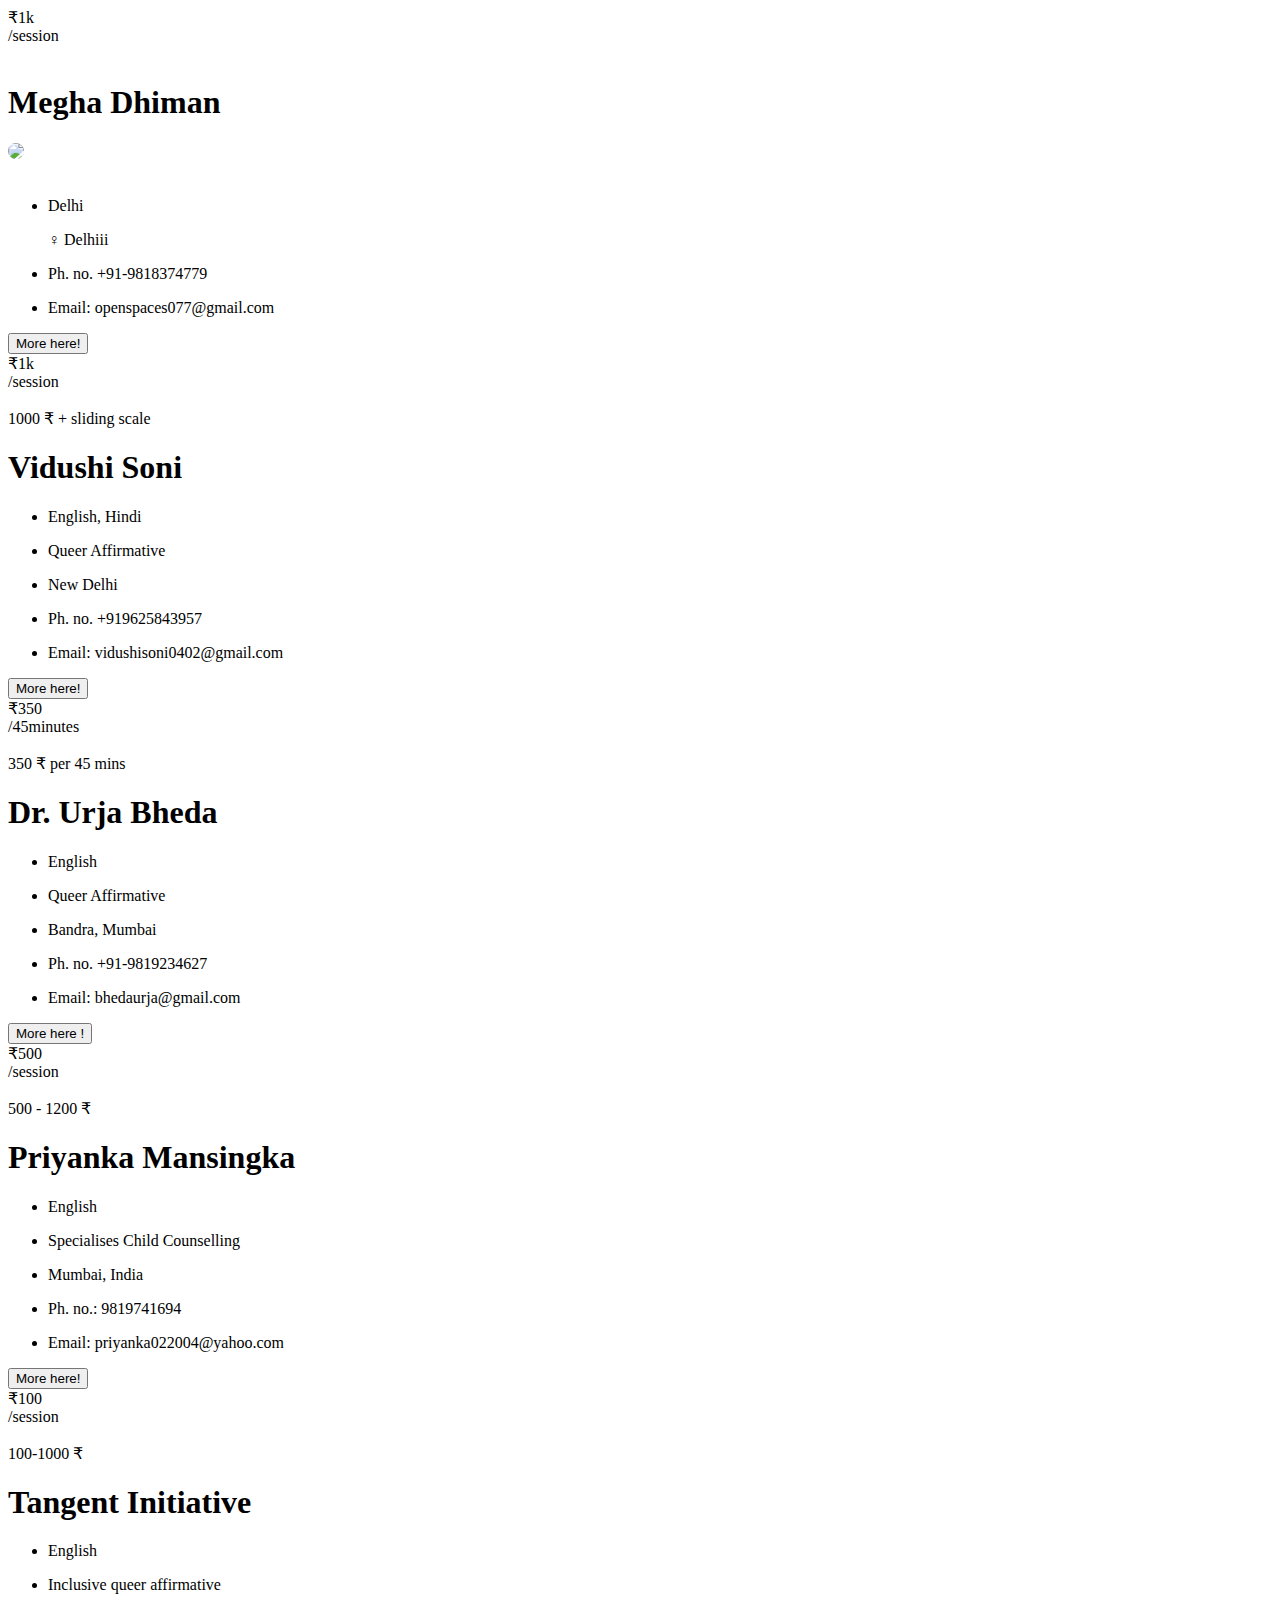
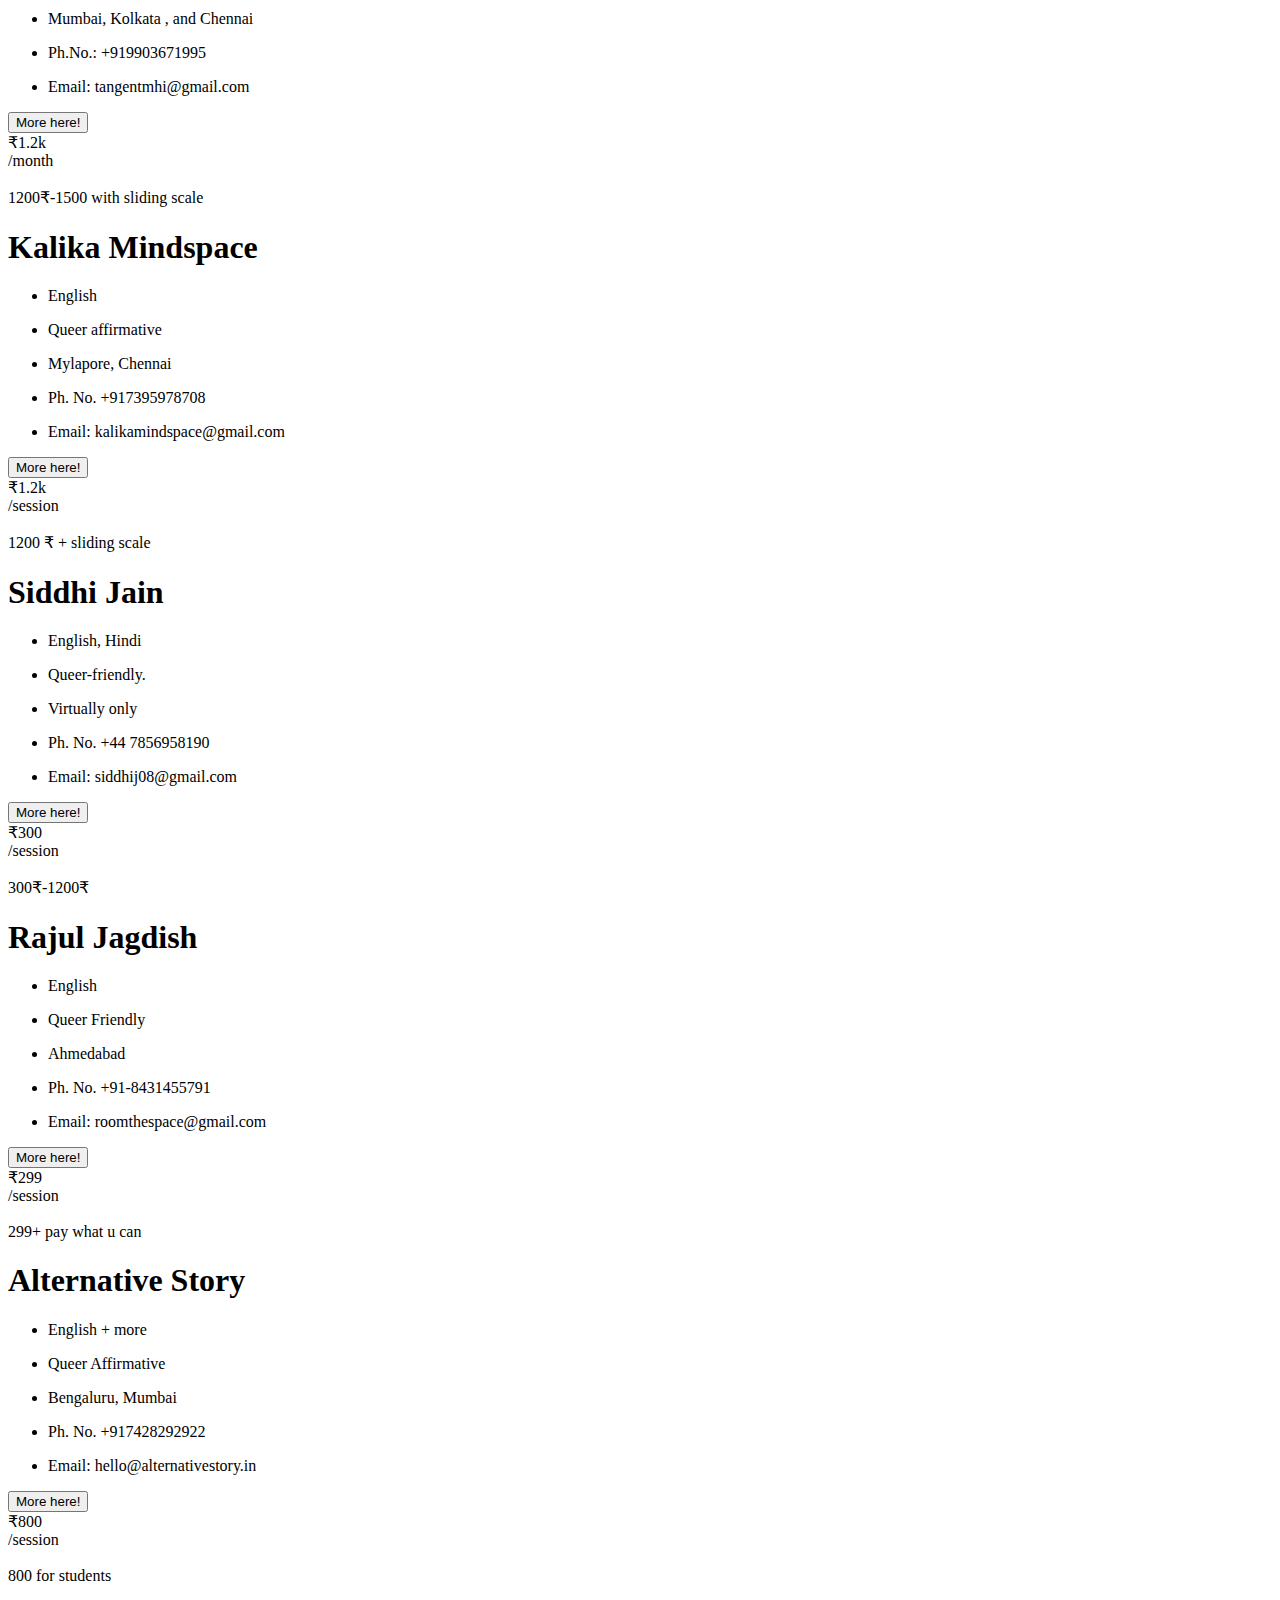
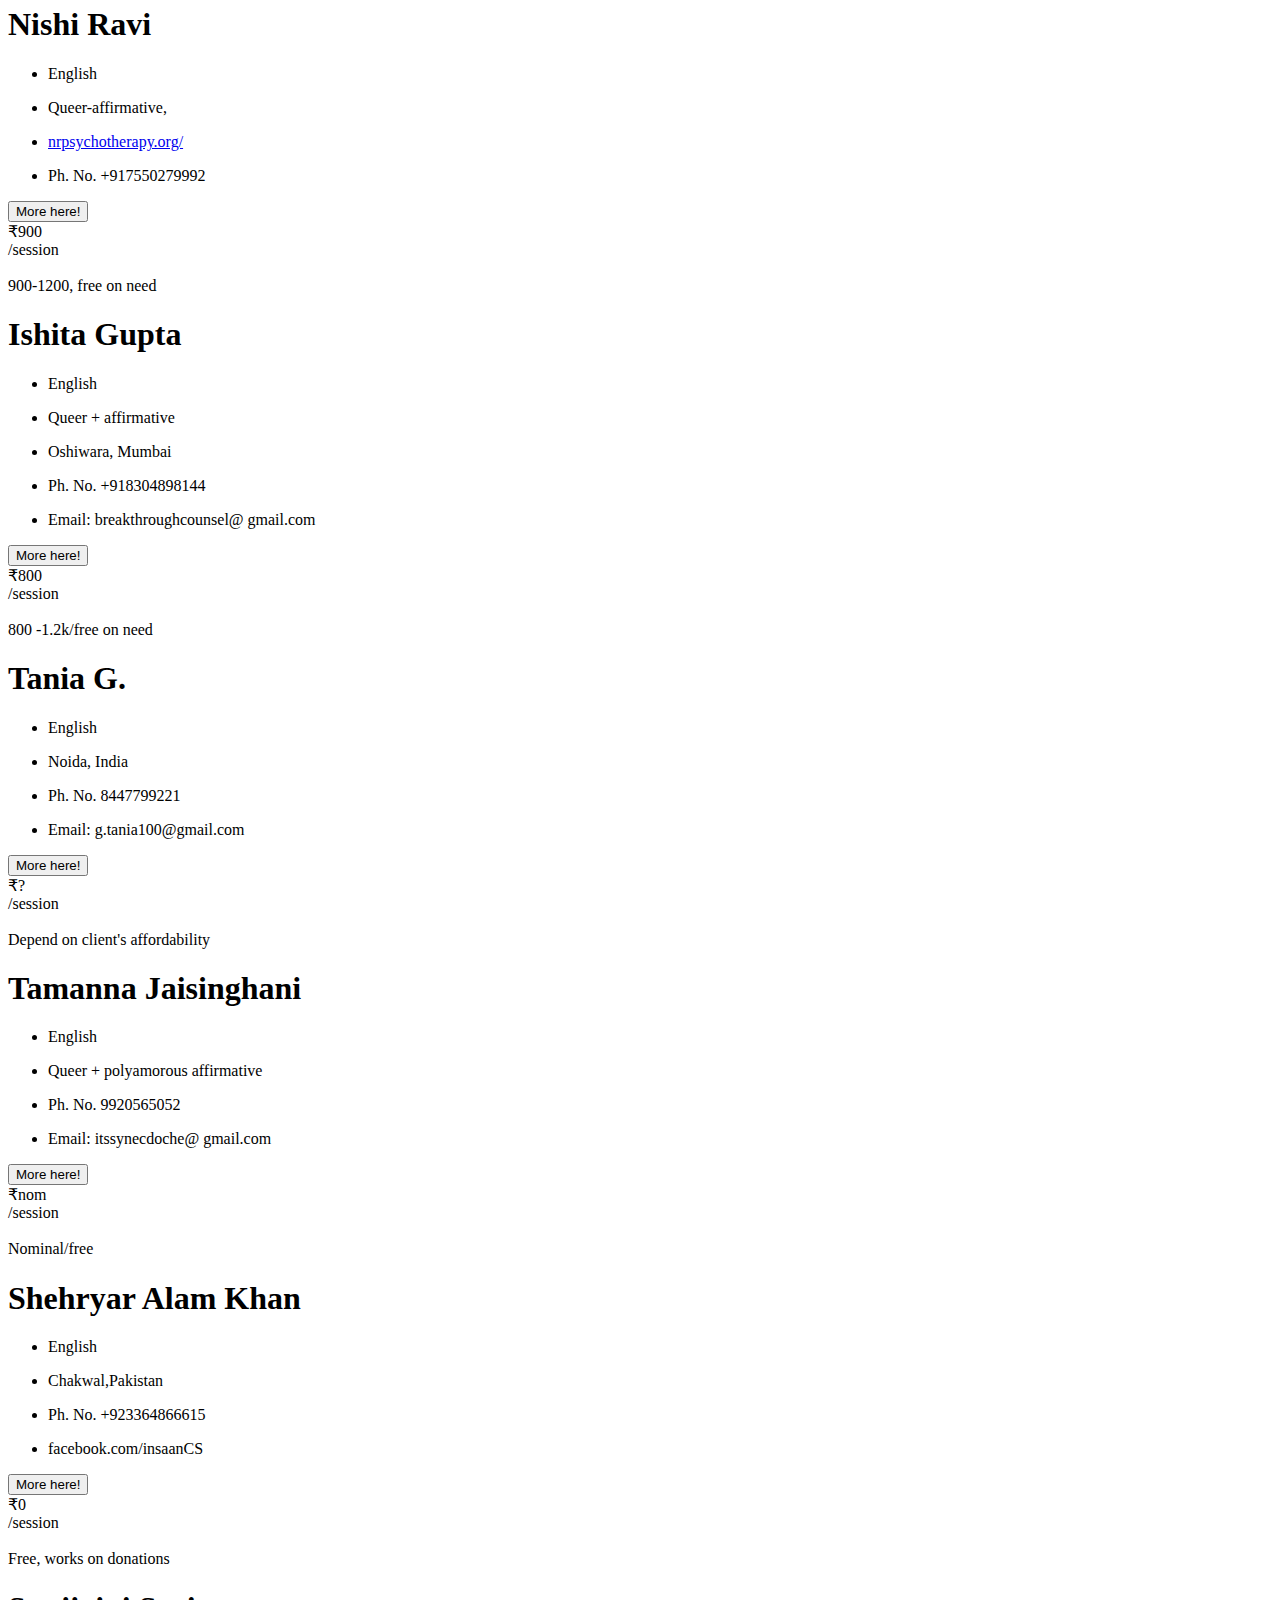
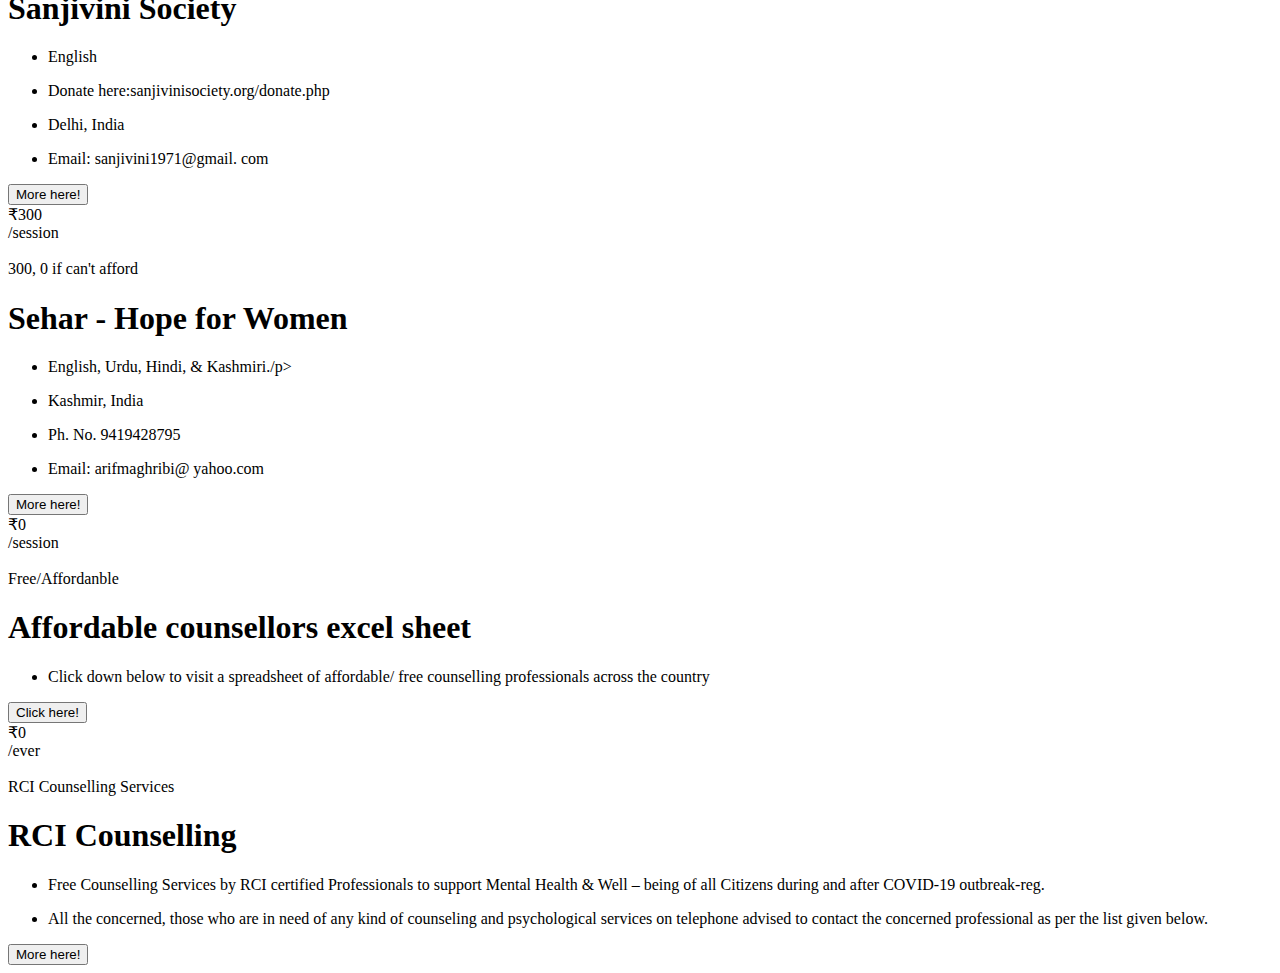
==== commit 0bb37101: "Update index.html" ====
--- a/index.html
+++ b/index.html
@@ -53,8 +53,8 @@
                         <li class="card__list-item">
                             <i class="uil uil-check card__list-icon"></i>
                             <p class="card__list-description">Delhi</p>
-                            <i class="bx:bx-female-sign"></i>
-                            <p class="card__list-description">Delhiii</p>
+                            <i class="uil uil-android__list-icon"></i>
+                            <p class="card__list-description"> &#9792; Delhiii</p>
                         </li>
                         <li class="card__list-item">
                             <i class="uil uil-check card__list-icon"></i>
